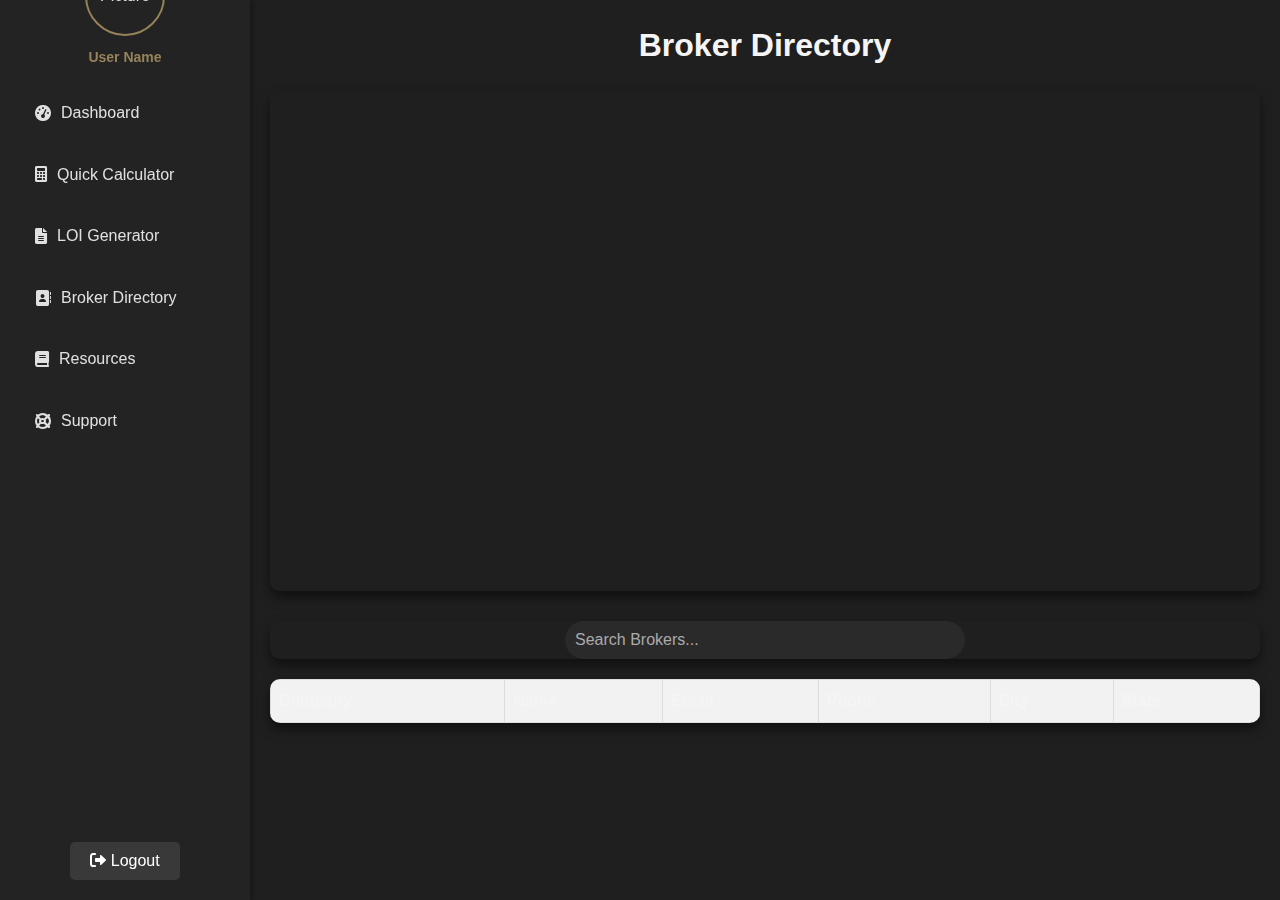
==== broker-directory.html @ 7ef971d9 "deal card functions" ====
<!DOCTYPE html>
<html lang="en">
<head>
    <meta charset="UTF-8">
    <meta name="viewport" content="width=device-width, initial-scale=1.0">
    <title>Broker Directory</title>

    <!-- Shared and Page-Specific CSS -->
    <link rel="stylesheet" href="styles/broker-directory.css">
    <link rel="stylesheet" href="styles/common.css">
    <link rel="stylesheet" href="styles/main-app.css">

    <!-- Font Awesome for Icons -->
    <link href="https://cdnjs.cloudflare.com/ajax/libs/font-awesome/6.0.0-beta3/css/all.min.css" rel="stylesheet">
   
    <!-- Shared JavaScript -->
    <script src="scripts/app.js" type="module"></script>
    <script src="scripts/main-app.js" type="module"></script>
    <script src="scripts/broker-directory.js" type="module"></script>
    <script src="https://cdnjs.cloudflare.com/ajax/libs/PapaParse/5.3.0/papaparse.min.js"></script>
    <script async defer src="https://maps.googleapis.com/maps/api/js?key=AIzaSyALOLixHMInPOXN0x1PIzoUQkIn81Iq96g&callback=initMap"></script>
    <script src="https://maps.googleapis.com/maps/api/js?key=AIzaSyA3DFd_AE2r-SEMV8yc5K5dXViJ3HjYo68&callback=initMap&libraries=marker" async defer></script>





</head>
<body>

	<!-- Delete Confirmation Modal -->
	<div id="confirmationModal" class="confirmation-modal">
	    <div class="confirmation-modal-content">
	        <h3>Are you sure you want to delete this deal?</h3>
	        <p>This action cannot be undone.</p>
	        <div class="confirmation-modal-actions">
	            <button class="btn-confirm" onclick="confirmDeleteDeal()">Yes, Delete</button>
	            <button class="btn-cancel" onclick="closeConfirmationModal()">No, Cancel</button>
	        </div>
	    </div>
	</div>

    <!-- Sidebar Navigation -->
	<aside class="sidebar">
	    <div class="sidebar-header">
	        <img src="https://res.cloudinary.com/depyd1rbu/image/upload/v1726586677/biz_buy_box_1_f10iu3.png" alt="Logo" class="logo">
	        <div class="profile-container">
	            <img src="https://via.placeholder.com/100" alt="Profile Picture" class="profile-img" onclick="openProfileModal()">
	            <p class="profile-username" id="profileUsername">User Name</p> <!-- Placeholder text to be updated dynamically -->
	        </div>
	    </div>
	    <nav class="sidebar-nav">
	        <a href="main-app.html" class="nav-link"><i class="fas fa-tachometer-alt"></i> Dashboard</a>
	        <a href="quick-calculator.html" class="nav-link"><i class="fas fa-calculator"></i> Quick Calculator</a>
	        <a href="loi-generator.html" class="nav-link"><i class="fas fa-file-alt"></i> LOI Generator</a>
	        <a href="broker-directory.html" class="nav-link"><i class="fas fa-address-book"></i> Broker Directory</a>
	        <a href="resources.html" class="nav-link"><i class="fas fa-book"></i> Resources</a>
	        <a href="support.html" class="nav-link"><i class="fas fa-life-ring"></i> Support</a>
	    </nav>
	    <button onclick="handleLogout()" class="btn-logout"><i class="fas fa-sign-out-alt"></i> Logout</button>
	</aside>




    <!-- Profile Modal -->
    <div id="profileModal" class="profileModal">
	    <div class="profileModal-content">
	        <span class="close" onclick="closeProfileModal()">&times;</span>
	        <h2>Edit Profile</h2>
	        <form id="profileForm" onsubmit="updateProfile(); return false;">
	            <label for="username">Username</label>
	            <input type="text" id="username" placeholder="Your Name">
	            
	            <label for="email">Email</label>
	            <input type="email" id="email" placeholder="Your Email">

	            <label for="password">Password</label>
	            <input type="password" id="password" placeholder="New Password">

	            <label for="profilePic">Profile Picture</label>
	            <input type="file" id="profilePic" accept="image/*" onchange="previewProfilePicture(event)">
	            
	            <div class="profile-modal-actions">
	                <button type="button" class="btn-delete" onclick="confirmDeleteAccount()">Delete Account</button>
	                <button type="submit" class="btn-save">Save Changes</button>
	            </div>
	        </form>
	    </div>
	</div>


	<!-- Toast Notification HTML -->
	<div id="toastNotification" class="toast hidden"></div>

	<style>
	/* Toast Notification Styles */
	.toast {
	    position: fixed;
	    bottom: 20px;
	    right: 20px;
	    background-color: #333;
	    color: #fff;
	    padding: 12px 24px;
	    border-radius: 8px;
	    font-size: 14px;
	    opacity: 0.9;
	    z-index: 1000;
	    display: flex;
	    align-items: center;
	    box-shadow: 0px 4px 12px rgba(0, 0, 0, 0.1);
	}

	.toast.hidden {
	    display: none;
	}
	</style>

	<script>
	// Function to show toast notifications
window.showToast = function(message, isSuccess = true, isPersistent = false) {
    const toast = document.getElementById('toastNotification');
    toast.textContent = message;
    toast.style.backgroundColor = isSuccess ? '#28a745' : '#dc3545'; // Green for success, red for error
    toast.classList.remove('hidden');

    if (!isPersistent) {
        // Hide the toast after 3 seconds if it's not meant to be persistent
        setTimeout(() => {
            toast.classList.add('hidden');
        }, 3000);
    }
};

// Function to hide the toast manually (for persistent messages)
window.hideToast = function() {
    const toast = document.getElementById('toastNotification');
    toast.classList.add('hidden');
};
	</script>

	

	<!-- Add styling for the confirmation modal in your CSS -->
	<style>
	.confirmation-modal {
	    display: none;
	    position: fixed;
	    z-index: 1000;
	    left: 0;
	    top: 0;
	    width: 100%;
	    height: 100%;
	    background-color: rgba(0, 0, 0, 0.5);
	    justify-content: center;
	    align-items: center;
	}

	.confirmation-modal-content {
	    background-color: #333;
	    padding: 20px;
	    border-radius: 8px;
	    text-align: center;
	    color: #fff;
	}

	.confirmation-modal-actions {
	    margin-top: 20px;
	}

	.confirmation-modal-actions button {
	    padding: 10px 20px;
	    margin: 5px;
	    border: none;
	    cursor: pointer;
	    border-radius: 5px;
	}

	.btn-confirm {
	    background-color: #e74c3c;
	    color: white;
	}

	.btn-cancel {
	    background-color: #7f8c8d;
	    color: white;
	}
	</style>

 <main class="main-content">
        <!-- Section Header -->
        <div class="section-header">
            <h1>Broker Directory</h1>
        </div>

        <!-- Map Container -->
        <div class="map-container sleek-shadow">
            <div id="map" class="modern-map"></div>
        </div>

        <!-- Broker Table Section with Search -->
        <div class="broker-search-pagination sleek-shadow">
            <input type="text" id="searchBrokerInput" class="search-input" placeholder="Search Brokers..." oninput="searchBrokers()">
        </div>

        <div class="broker-table-container sleek-shadow">
            <table id="brokerTable" class="sleek-table">
                <thead>
                    <tr>
                        <th>Company</th>
                        <th>Name</th>
                        <th>Email</th>
                        <th>Phone</th>
                        <th>City</th>
                        <th>State</th>
                    </tr>
                </thead>
                <tbody id="brokerTableBody">
                    <!-- Broker rows will be dynamically added here -->
                </tbody>
            </table>
        </div>

        <!-- Pagination Controls -->
        <div id="pagination" class="pagination-controls">
            <!-- Pagination buttons will be rendered dynamically -->
        </div>
    </main>





</body>
</html>
---- styles/broker-directory.css ----
/* Broker Upload Section - Small, Top Right Corner */
.broker-upload-section {
    position: fixed;
    top: 20px;
    right: 20px;
    padding: 15px 20px; /* Smaller padding */
    max-width: 180px; /* Smaller width */
    text-align: center;
    z-index: 2000;
}

/* Heading - Shrink size */
.broker-upload-section h2 {
    font-size: 16px; /* Smaller font */
    margin-bottom: 10px;
    color: #f0f0f0;
    font-weight: 600;
}

/* Compact Upload Container */
.upload-container {
    margin-bottom: 10px;
}

.upload-label {
    background-color: #3a3a3a;
    color: #ddd;
    padding: 8px 12px; /* Smaller padding */
    border-radius: 6px;
    cursor: pointer;
    display: inline-flex;
    align-items: center;
    justify-content: center;
    font-size: 14px; /* Smaller text */
    transition: background-color 0.3s ease;
    box-shadow: 0 4px 8px rgba(58, 58, 58, 0.2);
}

.upload-label i {
    margin-right: 5px; /* Smaller space between icon and text */
    font-size: 14px;
}

.upload-label:hover {
    background-color: #505050;
}

.hidden-input {
    display: none;
}

/* Compact Upload Button */
.upload-btn {
    padding: 8px 12px; /* Smaller padding */
    background-color: #28a745;
    color: white;
    border: none;
    border-radius: 6px;
    cursor: pointer;
    font-size: 14px;
    transition: background-color 0.3s ease, transform 0.2s ease;
    width: 100%; /* Full width for button */
    box-shadow: 0 4px 8px rgba(40, 167, 69, 0.2);
}

.upload-btn:hover {
    background-color: #218838;
    transform: translateY(-2px);
}








/* Map Container */
.map-container {
    height: 500px;
    border-radius: 10px;
    overflow: hidden;
    margin-bottom: 30px;
}


/* Section Header */
.section-header h1 {
    font-size: 2em;
    color: #f5f5f5;
    text-align: center;
    margin-bottom: 20px;
}

.modern-map {
    height: 100%;
    width: 100%;
}

/* Sleek Shadow for Elements */
.sleek-shadow {
    box-shadow: 0 6px 12px rgba(0, 0, 0, 0.5);
    border-radius: 10px;
}

/* Table Styling */
.broker-table-container {
    margin-top: 20px;
    width: 100%;
}

#brokerTable {
    width: 100%;
    border-collapse: collapse;
}

#brokerTable th, #brokerTable td {
    border: 1px solid #ddd;
    padding: 8px;
}

#brokerTable th {
    background-color: #f2f2f2;
    text-align: left;
}

/* Pagination Controls */
.pagination-controls {
    display: flex;
    justify-content: space-between;
    margin-top: 20px;
}

#prevPageBtn, #nextPageBtn {
    padding: 10px;
    background-color: #007bff;
    color: white;
    border: none;
    border-radius: 5px;
    cursor: pointer;
}

.pagination-btn {
    padding: 10px 20px;
    background-color: #007bff;
    color: white;
    border: none;
    border-radius: 5px;
    cursor: pointer;
    transition: background-color 0.3s;
}

.pagination-btn:hover {
    background-color: #0056b3;
}

/* InfoWindow Custom Styling */
.gm-style-iw {
    background-color: #2a2a2a !important;
    color: #fff !important;
    border-radius: 10px;
    box-shadow: 0 6px 12px rgba(0, 0, 0, 0.5);
    padding: 15px;
}

.gm-style-iw h3 {
    margin: 0;
    font-size: 18px;
    color: #f5f5f5;
}

.gm-style-iw p {
    font-size: 14px;
    color: #d3d3d3;
    margin-top: 10px;
}

#pageInfo {
    align-self: center;
}

/* Broker Search and Pagination */
.broker-search-pagination {
    display: flex;
    justify-content: center;
    margin-bottom: 20px;
    position: relative;
}

.search-input {
    width: 100%;
    max-width: 400px;
    padding: 10px;
    border: none;
    border-radius: 20px;
    background-color: #2a2a2a;
    color: #fff;
    font-size: 16px;
}

.search-input::placeholder {
    color: #aaa;
}

/* Broker Table */
.sleek-table {
    width: 100%;
    border-collapse: collapse;
    background-color: #2a2a2a;
    border-radius: 10px;
    overflow: hidden;
}

.sleek-table th, .sleek-table td {
    padding: 15px;
    text-align: left;
    color: #f5f5f5;
    border-bottom: 1px solid #444;
}

.sleek-table th {
    background-color: #3a3a3a;
    font-weight: bold;
}

.sleek-table tr:nth-child(even) {
    background-color: #333;
}
---- styles/common.css ----
:root {
    --primary-color: #97835a;
    --secondary-color: #b89c6d;
    --background-color: #1c1c1c;
    --light-text-color: #f0f0f0;
    --muted-text-color: #888;
    --accent-color: linear-gradient(45deg, #b89c6d, #97835a);
    --shadow-color: rgba(0, 0, 0, 0.8);
    --control-background: #333;
    --control-border: #555;
    --control-hover: #444;
    --control-text: #f0f0f0;
    --header-navbar-background: #2e2e2e;
    --highlight-color: #f0c040;
    --hot-color: #ff4500;
    --placeholder-color: #888;
    --card-background-color: #2e2e2e;
    --card-border-color: #1a1a1a;
    --card-text-color: #d0d0d0;
    --active-indicator-color: #97835a;
    --tag-new-deal: #3b82f6;
    --tag-cim-review: #6366f1;
    --tag-seller-meeting: #8b5cf6;
    --tag-loi-submitted: #22c55e;
    --tag-loi-accepted: #22c55e;
    --tag-kyle-review: #ec4899;
    --tag-sba-loan: #f97316;
    --tag-due-diligence: #10b981;
    --tag-deal-closed-won: #16a34a;
    --tag-no-longer-interested: #f43f5e;
    --tag-nurture: #eab308;
}

/* CSS Reset */
* {
    margin: 0;
    padding: 0;
    box-sizing: border-box;
}

/* Normalize */
html, body {
    width: 100%;
    height: 100%;
    overflow-x: hidden; /* Prevents horizontal scrolling */
}



  /* Ensure text and background contrast */
  .deal-status {
    padding: 5px 10px;
    border-radius: 6px;
    font-weight: bold;
    text-transform: uppercase;
    display: inline-block;
    color: #fff; /* Default text color for deal status */
}

/* General Body Styling */
body {
    font-family: 'Roboto', sans-serif;
    font-size: 16px;
    line-height: 1.6;
    background-color: var(--background-color);
    color: var(--light-text-color);
    margin: 0;
    padding: 0;
    overflow-x: hidden;
    padding-top: 60px; /* Prevent overlap with header */
}

/* Header Styling */
.header-container {
    width: 100%;
    position: fixed;
    left: 0;
    top: 0;
    z-index: 10;
    display: flex;
    justify-content: flex-start;
    align-items: center;
    padding: 20px 30px;
    background: linear-gradient(90deg, #000000, #1a1a1a);
    height: 60px;
    box-shadow: 0 4px 15px var(--shadow-color);
}

/* Particle Container */
#particle-container {
    position: absolute;
    top: 0;
    left: 0;
    width: 100%;
    height: 100%;
    overflow: hidden;
    z-index: 0;
    pointer-events: none;
}

/* Particle Styling */
.particle {
    position: absolute;
    width: 4px; /* Smaller particles */
    height: 4px;
    background-color: rgba(255, 255, 255, 0.2); /* Softer, more subtle color */
    border-radius: 50%;
    animation: floatParticles linear infinite;
    opacity: 0;
}

/* Particle Animation */
@keyframes floatParticles {
    0% {
        transform: translateY(0);
        opacity: 0;
    }
    20% {
        opacity: 0.6; /* Softer fade-in */
    }
    100% {
        transform: translateY(-100vh); /* Move particles upwards */
        opacity: 0;
    }
}

/* Landing Section Styling */
.landing-section {
    position: relative;
    width: 100%;
    min-height: 50vh;
    display: flex;
    justify-content: center; /* Center-aligns content horizontally */
    align-items: center; /* Center-aligns content vertically */
    text-align: left; /* Align text to the left */
    padding: 30px 5%;
    overflow: hidden;
    background: linear-gradient(135deg, #2a2a2a, #1c1c1c); /* Soft gradient background for sleek look */
    color: var(--light-text-color);
    flex-wrap: wrap; /* Allows wrapping of flex items to prevent overflow */
}

/* Content Styling */
.landing-content {
    z-index: 1;
    color: var(--light-text-color);
    max-width: 600px;
    padding: 20px;
}

.landing-content h1 {
    font-size: 34px;
    font-weight: 700;
    margin-bottom: 20px;
    color: White;
}

.landing-content p {
    font-size: 16px;
    color: var(--muted-text-color);
    margin-bottom: 20px;
    line-height: 1.6;
}

.landing-content .btn {
    font-size: 16px;
    padding: 10px 24px;
    background-image: var(--accent-color);
    color: var(--background-color);
    border-radius: 25px;
    cursor: pointer;
    transition: background-color 0.3s, transform 0.3s;
}

.landing-image {
    z-index: 1;
    margin-right: 50px; /* Margin between the image and content */
    display: flex;
    justify-content: center;
    align-items: center;
}

.landing-image img {
    max-width: 100%;
    border-radius: 15px;
    transition: transform 0.5s;
}

.landing-image img:hover {
    transform: scale(1.05);
}


/* Features Section Styling */
.features-section {
    padding: 50px 5%;
    background-color: var(--background-color);
    text-align: center;
}

.feature-list {
    display: grid;
    grid-template-columns: repeat(auto-fit, minmax(280px, 1fr));
    gap: 40px;
    justify-items: center;
    margin-top: 20px;
}

.feature-item {
    background-color: var(--card-background-color);
    border-radius: 16px;
    padding: 30px;
    max-width: 350px;
    width: 100%;
    box-shadow: 0 10px 20px rgba(0, 0, 0, 0.15);
    transition: transform 0.3s, box-shadow 0.3s;
    cursor: pointer;
    display: flex;
    flex-direction: column;
    align-items: center;
    position: relative;
    overflow: hidden;
}

.feature-item:hover {
    transform: translateY(-10px);
    box-shadow: 0 20px 40px rgba(0, 0, 0, 0.2);
}

.feature-icon {
    width: 120px;
    height: 120px;
    margin-bottom: 15px;
    border-radius: 50%;
    background-color: var(--background-color);
    display: flex;
    justify-content: center;
    align-items: center;
    overflow: hidden;
    box-shadow: 0 4px 8px rgba(0, 0, 0, 0.1);
}

.feature-icon img {
    width: 100%;
    height: 100%;
    object-fit: cover;
}

.feature-details {
    text-align: center;
    margin-top: 10px;
}

.feature-details h3 {
    font-size: 18px;
    font-weight: 600;
    color: var(--light-text-color);
    margin-bottom: 10px;
}

.feature-details p {
    font-size: 14px;
    color: var(--card-text-color);
    margin-bottom: 10px;
    line-height: 1.5;
}

.feature-link {
    font-size: 14px;
    color: var(--highlight-color);
    text-decoration: none;
    border-bottom: 1px solid var(--highlight-color);
    transition: color 0.3s, border-bottom-color 0.3s;
}

.feature-link:hover {
    color: var(--light-text-color);
    border-bottom-color: var(--light-text-color);
}

/* Responsive Design Adjustments */
@media (max-width: 768px) {
    .feature-list {
        grid-template-columns: 1fr;
        gap: 20px;
    }

    .landing-section {
        flex-direction: column;
        padding: 20px;
    }

    .landing-content, .landing-image {
        max-width: 100%;
    }
}

@media (max-width: 480px) {
    .landing-content h1 {
        font-size: 28px;
    }

    .landing-section {
        min-height: 40vh;
    }

    .feature-item {
        max-width: 100%;
    }
}


/* Footer Styling */
.footer {
    display: flex;
    justify-content: center;
    align-items: center;
    padding: 15px;
    background-color: var(--header-navbar-background);
    position: fixed;
    bottom: 0;
    width: 100%;
    text-align: center;
}

.footer-content {
    max-width: 80%;
    margin: 0 auto;
    display: flex;
    gap: 20px;
}

.footer-content a {
    color: var(--light-text-color);
    text-decoration: none;
    font-size: 14px;
    transition: color 0.3s;
}

.footer-content a:hover {
    color: var(--highlight-color);
}


h1, h2, h3, h4, h5, h6 {
    color: var(--light-text-color);
}

a {
    color: var(--light-text-color);
    text-decoration: none;
    transition: color 0.3s;
}

a:hover {
    color: var(--highlight-color);
}

button {
    font-family: 'Roboto', sans-serif;
    color: var(--background-color);
    padding: 12px 20px;
    border-radius: 25px;
    border: none;
    cursor: pointer;
    font-size: 16px;
    transition: background-color 0.3s, transform 0.3s;
}

button:hover {
    transform: translateY(-3px);
    box-shadow: 0 8px 15px rgba(0, 0, 0, 0.3);
}



.logo img {
    margin-top: 10px;
    margin-left: 0px;
    width: 40%;
    border-radius: 2px;
}


/* Login Modal Styling */
.login-modal {
    display: none; /* Hidden by default */
    position: fixed;
    z-index: 100; /* Above all other content */
    left: 0;
    top: 0;
    width: 100%;
    height: 100%;
    background-color: rgba(0, 0, 0, 0.7); /* Dark overlay */
    justify-content: center;
    align-items: center;
}

.login-modal-content {
    background-color: var(--background-color);
    border-radius: 10px;
    padding: 40px;
    width: 90%;
    max-width: 400px;
    text-align: center;
    position: relative;
}

/* Additional Modal Styles */
#loginFormContainer, #signUpFormContainer {
    display: flex;
    flex-direction: column;
    align-items: center;
}

.login-modal-content input {
    width: 90%;
    padding: 10px;
    margin: 10px 0;
    border: 1px solid var(--control-border);
    border-radius: 5px;
    background-color: var(--control-background);
    color: var(--control-text);
}

.login-modal-content .btn {
    width: 100%;
    padding: 12px;
    margin: 10px 0;
    background-color: var(--primary-color);
    color: #fff;
    border: none;
    border-radius: 5px;
    cursor: pointer;
    font-size: 16px;
}

.login-modal-content .btn:hover {
    background-color: var(--secondary-color);
}


.close {
    position: absolute;
    top: 10px;
    right: 20px;
    color: var(--light-text-color);
    font-size: 28px;
    font-weight: bold;
    cursor: pointer;
    transition: color 0.3s;
}

.close:hover {
    color: var(--highlight-color);
}

.google-login {
    width: 100%;
    padding: 12px;
    margin: 10px 0;
    background-color: #4285F4;
    color: #fff;
    border: none;
    border-radius: 4px;
    cursor: pointer;
    font-size: 16px;
}

.google-login:hover {
    background-color: #357ae8;
}

.divider {
    margin: 20px 0;
    font-size: 14px;
    color: var(--muted-text-color);
}

#loginForm input {
    width: calc(100% - 20px);
    padding: 10px;
    margin: 10px 0;
    border: 1px solid var(--control-border);
    border-radius: 5px;
    background-color: var(--control-background);
    color: var(--control-text);
}

.signup-link {
    margin-top: 20px;
}


/* New styles for the buttons at the bottom */
.auth-buttons {
    margin-top: auto; /* Pushes buttons to the bottom of the navbar */
    width: 100%; /* Make buttons full width */
    padding: 10px 0; /* Add some padding around buttons */
}

/* Styles for the Google Sign-In and Logout buttons */
.auth-buttons button {
    width: calc(100% - 20px); /* Adjust width with padding */
    padding: 10px;
    margin: 5px 10px; /* Adjust margin for button alignment */
    background-color: #4285F4;
    color: white;
    border: none;
    border-radius: 4px;
    cursor: pointer;
    font-size: 16px;
}

.auth-buttons button:hover {
    background-color: #357ae8;
}



.icon {
    width: 80px;
    height: 80px;
    background-size: contain;
    background-repeat: no-repeat;
    display: inline-block;
    margin-right: 10px;
}




.btn {
    background-image: var(--accent-color);
    color: var(--background-color);
    padding: 12px 20px;
    border-radius: 25px;
    border: none;
    cursor: pointer;
    font-size: 16px;
    transition: background-color 0.3s, transform 0.3s;
    display: inline-block;
    margin-left: 20px;
}

.btn:hover {
    transform: translateY(-3px);
}

.btn:active {
    transform: translateY(0);
}
---- styles/main-app.css ----
/* Main App Styles */

body {
    font-family: 'Roboto', sans-serif;
    background-color: #181818;
    color: #e0e0e0;
    margin: 0;
    padding: 0;
    display: flex;
    height: 100vh;
}

/* Sidebar */
.sidebar {
    width: 250px;
    background-color: #232323;
    height: 100%;
    padding: 20px;
    display: flex;
    flex-direction: column;
    align-items: center;
    box-shadow: 2px 0 5px rgba(0, 0, 0, 0.3);
    position: fixed;
    top: 0;
    left: 0;
    z-index: 1000;
    transition: all 0.3s ease;
}

.sidebar-header {
    display: flex;
    flex-direction: column;
    align-items: center;
    margin-bottom: 20px;
    margin-top: -50px; /* Add margin to push the content higher */
}

.logo {
    width: 70%;
    margin-bottom: 10px;
}

.profile-container {
    display: flex;
    flex-direction: column;
    align-items: center; /* Centers the items horizontally */
    text-align: center;  /* Ensures text is centered */
    margin-top: -50px;    /* Move the container higher by 50px */
}

.profile-img {
    width: 80px;
    height: 80px;
    border-radius: 50%;
    cursor: pointer;
    border: 2px solid #97835a;
    transition: transform 0.3s ease;
    object-fit: cover; /* Ensures the image fits without distortion */
    margin-bottom: 10px; /* Space between the image and username */
}



.profile-img:hover {
    transform: scale(1.1);
}

/* Username styles */
.profile-username {
    color: #97835a; /* Updated text color for better readability */
    font-weight: bold; /* Make the text bold */
    white-space: nowrap;  /* Prevents the username from breaking into multiple lines */
    overflow: hidden;     /* Ensures the overflow is hidden if it's too long */
    text-overflow: ellipsis; /* Adds "..." if the text is too long */
    max-width: 150px;     /* Set a reasonable max-width for the username */
    font-size: 14px;      /* Adjust the font size to fit under the profile image */
}
}

/* Centered Divider Line Styles */
.divider {
    width: 270%; /* Increase width to make the line longer */
    height: 1px; /* Line thickness */
    background-color: #444; /* Subtle color for the line */
    border: none; /* Remove default border styling */
    margin: 16px auto; /* Center the line horizontally and add vertical spacing */
    opacity: 0.7; /* Slightly transparent for a sleek effect */
    display: block; /* Ensures the line is treated as a block element */
    margin-left: -70px;
    margin-bottom: -18px;
    margin-top: 5px;
}




/* Profile Modal Styles */
.profileModal {
    display: none;
    position: fixed;
    z-index: 1001;
    left: 0;
    top: 0;
    width: 100%;
    height: 100%;
    background-color: rgba(0, 0, 0, 0.8);
    justify-content: center;
    align-items: center;
}

.profileModal-content {
    background-color: #2e2e2e;
    border-radius: 8px;
    padding: 30px;
    width: 90%;
    max-width: 400px;
    text-align: center;
    position: relative;
}

.profileModal-content h2 {
    margin-bottom: 20px;
    color: #97835a;
}

.profileModal-content label {
    display: block;
    margin: 10px 0 5px;
    color: #e0e0e0;
}

.profileModal-content input[type="text"],
.profileModal-content input[type="email"],
.profileModal-content input[type="password"],
.profileModal-content input[type="file"] {
    width: calc(100% - 20px);
    padding: 10px;
    margin: 10px 0;
    border: 1px solid #444;
    border-radius: 5px;
    background-color: #333;
    color: #e0e0e0;
}

.profile-modal-actions {
    display: flex;
    justify-content: space-between;
    margin-top: 20px;
}

.btn-delete {
    background-color: #ff4d4d;
    color: #fff;
    padding: 10px 20px;
    border: none;
    border-radius: 5px;
    cursor: pointer;
    transition: background-color 0.3s ease;
}

.btn-delete:hover {
    background-color: #e63946;
}




.sidebar-nav {
    width: 100%;
    margin-bottom: auto;
}

.nav-link {
    display: block;
    padding: 12px 15px;
    color: #e0e0e0;
    text-decoration: none;
    margin-bottom: 12px;
    border-radius: 8px;
    transition: background-color 0.3s ease, color 0.3s ease;
    font-size: 16px;
    font-weight: 500;
    display: flex;
    align-items: center;
}

.nav-link i {
    margin-right: 10px;
}

.nav-link:hover,
.nav-link.active {
    background-color: #3a3a3a;
    color: #97835a; /* Updated to a soft beige-gold color */
}



.btn-logout {
    background-color: rgba(255, 255, 255, 0.1); /* Transparent, glass-like background */
    border: 1px solid rgba(255, 255, 255, 0.2); /* Subtle glass border */
    border: none;
    color: #fff;
    padding: 10px 20px;
    margin-top: 30px;
    font-size: 16px;
    border-radius: 5px;
    cursor: pointer;
    transition: background-color 0.3s ease;
}

.btn-logout:hover {
    background-color: #e63946;
}

/* Main Content */
.main-content {
    margin-left: 250px;
    padding: 20px;
    width: calc(100% - 250px);
    overflow-y: auto;
    background-color: #1f1f1f;
}

.content-section {
    display: none;
}

.content-section.active {
    display: block;
    animation: fadeIn 0.5s ease;
}

@keyframes fadeIn {
    from { opacity: 0; }
    to { opacity: 1; }
}

.dashboard-header {
    display: flex;
    justify-content: space-between;
    align-items: center;
    margin-bottom: 20px;
    border-bottom: 1px solid #3a3a3a;
    padding-bottom: 10px;
}

.btn-refresh {
    background-color: #444;
    border: none;
    color: white; /* Updated color */
    padding: 8px 15px;
    font-size: 14px;
    border-radius: 5px;
    cursor: pointer;
    transition: background-color 0.3s ease;
}

.btn-refresh:hover {
    background-color: #555;
}


/* Deal Card Status Label */
.status-label {
    font-size: 12px;
    padding: 4px 8px;
    border-radius: 8px;
    color: white;
    text-transform: uppercase;
    font-weight: bold;
    margin-left: 8px;
    display: inline-block;
}



/* Glassmorphic Status Labels */
.status-metric {
    font-size: 11px;
    padding: 5px 10px;
    border-radius: 8px;
    color: #ffffff;
    text-transform: uppercase;
    font-weight: 500;
    background: rgba(255, 255, 255, 0.05);
    backdrop-filter: blur(8px);
    border: 1px solid rgba(255, 255, 255, 0.15);
    box-shadow: 0 2px 6px rgba(0, 0, 0, 0.15);
    transition: background 0.3s ease, box-shadow 0.3s ease;
}

.dashboard-metrics {
    display: grid;
    grid-template-columns: repeat(auto-fit, minmax(120px, 1fr));
    gap: 15px;
    background: rgba(255, 255, 255, 0.1); /* Subtle background */
    padding: 20px;
    border-radius: 15px; /* Rounded corners for the entire section */
    backdrop-filter: blur(12px); /* Glass effect for the whole section */
    box-shadow: 0 4px 16px rgba(0, 0, 0, 0.1); /* Soft shadow for subtle elevation */
    border: 1px solid rgba(255, 255, 255, 0.15); /* Border for glass effect */
}

/* Individual Metric Section */
.metric-block {
    text-align: center;
    color: #fff;
    padding: 15px 10px;
    border-radius: 10px;
    transition: transform 0.3s ease, box-shadow 0.3s ease;
}

.metric-block:hover {
    transform: scale(1.05);
    box-shadow: 0 4px 16px rgba(0, 0, 0, 0.2);
}

/* Metric Titles */
.metric-block h3 {
    font-size: 16px;
    margin-bottom: 5px;
    font-weight: 500;
    color: #e0e0e0;
    text-transform: uppercase;
}

/* Metric Values */
.metric-block p {
    font-size: 28px;
    margin: 0;
    font-weight: bold;
    color: #fff;
}

.card {
    background-color: rgba(255, 255, 255, 0.1);
    border: 1px solid rgba(255, 255, 255, 0.2);
    border-radius: 10px;
    padding: 20px;
    color: #fff;
    text-align: center;
    box-shadow: 0 2px 8px rgba(0, 0, 0, 0.2);
    transition: transform 0.3s ease, box-shadow 0.3s ease;
}

.card h3 {
    font-size: 18px;
    margin-bottom: 10px;
}

.card p {
    font-size: 36px;
    margin: 0;
    font-weight: bold;
}

.card:hover {
    transform: scale(1.05);
    box-shadow: 0 4px 16px rgba(0, 0, 0, 0.4);
}

/* Status Metrics */
.status-details {
    display: flex;
    justify-content: center;
    flex-wrap: wrap;
    gap: 5px;
    margin-top: 5px;
}

.status-count {
    display: inline-block;
    background-color: rgba(0, 0, 0, 0.3);
    border-radius: 12px;
    padding: 5px 10px;
    margin: 3px;
    font-size: 14px;
    color: #fff;
}



/* Deal Management */
.deal-management {
    margin-top: 30px;
    background-color: #2c2c2c;
    padding: 20px;
    border-radius: 8px;
    box-shadow: 0 4px 12px rgba(0, 0, 0, 0.2);
}

.deal-management-header {
    display: flex;
    justify-content: space-between;
    align-items: center;
    margin-bottom: 20px;
}

.deal-management-header h3 {
    color: #97835a; /* Updated color */
    font-size: 20px;
}

.deal-actions {
    display: flex;
    gap: 10px;
}

#searchDeals {
    padding: 8px;
    border: 1px solid #444;
    border-radius: 4px;
    background-color: #333;
    color: #e0e0e0;
    outline: none;
}

#searchDeals::placeholder {
    color: #888;
}

.btn-create {
    background-color: #97835a; /* Updated color */
    color: #fff;
    padding: 8px 16px;
    border: none;
    border-radius: 4px;
    cursor: pointer;
    transition: background-color 0.3s ease;
}

/* Base Style for New Deal Button */
button.btn-create {
    padding: 12px 24px;
    background-color: rgba(0, 255, 0, 0.1) !important; /* Light green glass-like background */
    border: 1px solid rgba(0, 255, 0, 0.2) !important; /* Green border */
    border-radius: 8px; /* Rounded corners */
    color: #f5f5f5;
    font-size: 16px;
    font-weight: 500;
    cursor: pointer;
    transition: background-color 0.3s ease, box-shadow 0.3s ease, transform 0.2s;
    box-shadow: 0 2px 6px rgba(0, 0, 0, 0.2); /* Subtle shadow for depth */
}

/* Hover Effect for New Deal Button */
button.btn-create:hover {
    background-color: rgba(0, 255, 0, 0.2) !important; /* Darker green glass effect on hover */
    transform: translateY(-2px); /* Slight lift on hover */
    box-shadow: 0 4px 8px rgba(0, 0, 0, 0.3) !important; /* Increase shadow depth on hover */
}



.deal-filters {
    display: flex;
    gap: 10px;
    margin-bottom: 20px;
}

.filter-btn {
    background-color: #333;
    border: none;
    color: #e0e0e0;
    padding: 8px 16px;
    border-radius: 4px;
    cursor: pointer;
    transition: background-color 0.3s ease, color 0.3s ease;
}

.filter-btn.active,
.filter-btn:hover {
    background-color: #97835a; /* Updated color */
    color: #fff;
}

/* Grid Layout for Cards */
.deal-grid {
    display: grid;
    grid-template-columns: repeat(auto-fill, minmax(280px, 1fr));
    gap: 24px;
    padding: 20px;
    border-radius: 12px;
}

/* Favorite Button */
.favorite-btn {
    background: none;
    border: none;
    color: #f5f5f5;
    font-size: 22px;
    cursor: pointer;
    padding: 0;  /* Remove padding */
    display: inline-flex;
    align-items: center;
    justify-content: center;
    transition: color 0.3s ease-in-out, transform 0.2s ease; 
    bottom: 40px; /* Moved down by 5px */
    right: 40px; /* Move to the right by 5px */
    position: absolute; /* For manual positioning */
    border-radius: 50%; /* Create a perfect circle */
    background-color: transparent; /* Transparent background initially */
    width: 0px;  /* Fixed width for the circle */
    height: 0px; /* Fixed height for the circle */
}

/* Only the star reacts on hover, not the container */
.favorite-btn:hover {
    color: #ffcc00; /* Bright yellow star on hover */
    transform: scale(1.2); /* Slight scale up on hover */
    background-color: rgba(255, 255, 255, 0.2);
}


/* Favorite (Star) Column */
/* Star (Favorite) Icon Styling */
.favorite-icon {
    font-size: 18px;
    cursor: pointer;
    color: #f5f5f5; /* Default color */
    transition: color 0.3s ease-in-out, transform 0.2s ease; /* Added transform transition */

}

/* Star Icon when marked as favorite (yellow) */
.favorite-icon.favorite {
    color: #ffcc00; /* Yellow for favorite */
}

/* Hover effect for star icon */
.favorite-icon:hover {
    color: #ffcc00; /* Change to yellow on hover */
    transform: scale(1.2); /* Slight scale up on hover */
}





/* Deal Card Styling with Subtle Minimalist Look */
.deal-card {
    background: rgba(255, 255, 255, 0.1); /* Glass-like transparency */
    backdrop-filter: blur(12px); /* Blur for the frosted glass effect */
    -webkit-backdrop-filter: blur(12px); /* Safari support */
    border-radius: 15px; /* Softer, more rounded corners */
    padding: 20px;
    position: relative;
    overflow: hidden;
    color: #e0e0e0; /* Soft light text for readability */
    box-shadow: 0 8px 20px rgba(0, 0, 0, 0.15); /* Soft shadow for depth */
    transition: transform 0.3s ease, box-shadow 0.3s ease, background 0.3s ease;
    cursor: grab;
    user-select: none;
    margin-bottom: 20px;
    border: 1px solid rgba(255, 255, 255, 0.2); /* Subtle border for structure */
}

/* Soft animations for card entrance */
@keyframes cardFadeIn {
    from {
        opacity: 0;
        transform: translateY(20px);
    }
    to {
        opacity: 1;
        transform: translateY(0);
    }
}

.deal-card {
    animation: cardFadeIn 0.5s ease;
}

/* Header for the Deal Card */
.deal-card-header {
    display: flex;
    justify-content: space-between;
    align-items: center;
    margin-bottom: 10px;
}


/* Title and Action Button Styling */
.deal-card h4 {
    font-size: 18px; /* Modern font size */
    margin: 0;
    color: #ffffff; /* Strong contrast for title */
}


/* Deal Card Hover Effect */
.deal-card:hover {
    transform: scale(1.05); /* Slight zoom for emphasis */
    box-shadow: 0 12px 24px rgba(0, 0, 0, 0.3); /* Stronger shadow on hover */
    background: rgba(255, 255, 255, 0.15); /* Slight lightening of glass effect */
}

/* While dragging, this style is applied */
.sortable-chosen {
    transform: rotate(2deg) scale(1.05);
    box-shadow: 0 12px 24px rgba(0, 0, 0, 0.3);
    cursor: grabbing;
    transition: transform 0.2s ease, box-shadow 0.2s ease;
}

/* When the card is being dragged (a placeholder while dragging) */
.sortable-ghost {
    opacity: 0.4;
    transform: scale(0.98);
    transition: opacity 0.2s ease, transform 0.2s ease;
}

/* Card while being dragged */
.deal-card:active {
    cursor: grabbing;
}




/* Placeholder row during drag */
.sortable-placeholder {
    background-color: #ffcc00; /* Yellow to indicate the placeholder */
    opacity: 0.3;
}

.chosenClass {
    background-color: #ffcc00;
}


.deal-card-title {
    font-size: 18px;
    font-weight: bold;
    color: #ffffff;
    margin: 0;
    text-transform: uppercase;
    letter-spacing: 0.5px;
}

.deal-card-status {
    font-size: 12px;
    padding: 6px 12px;
    border-radius: 8px;
    background-color: #97835a; /* Warm neutral tone */
    color: #fff;
    text-transform: uppercase;
    box-shadow: 0 2px 4px rgba(0, 0, 0, 0.15); /* Subtle shadow for depth */
}

.deal-card-content {
    font-size: 14px;
    line-height: 1.6; /* Comfortable reading experience */
    color: #b0b0b0;
}

.deal-card p {
    font-size: 14px;
    font-weight: 500;
    color: #bdbdbd;
    margin: 8px 0;
}

/* Highlighted Numbers for Emphasis */
.deal-card p span {
    font-weight: bold;
    color: #fff;
    font-size: 16px;
}


/* Quick Action Buttons */
.deal-card-actions {
    display: flex;
    justify-content: flex-end;
    margin-top: 12px;
}

.deal-card-action-btn {
    background-color: transparent;
    border: none;
    color: #f0f0f0;
    font-size: 16px;
    cursor: pointer;
    margin-left: 10px;
    transition: color 0.3s ease;
}

.deal-card-action-btn:hover {
    color: #97835a;
}

/* Quick Action Icons (for actions like edit or delete) */
.deal-card-action-btn i {
    font-size: 18px;
}


/* Deal Table Container */
.deal-table {
    width: 100%;
    padding: 20px 0;
    background-color: transparent; /* Ensures no background behind the table */
}

/* Table */
.deal-table table {
    width: 100%;
    border-collapse: collapse;
    font-size: 16px;
    background-color: #2e2e2e; /* Match dark theme background */
    color: #e0e0e0; /* Light text */
    border-radius: 10px;
    overflow: hidden;
    margin-bottom: 20px;
    box-shadow: 0 4px 12px rgba(0, 0, 0, 0.1); /* Subtle shadow for depth */
}

/* Table Headers */
.deal-table th {
    padding: 15px;
    text-align: left;
    font-weight: bold;
    text-transform: uppercase;
    background-color: #3a3a3a;
    color: #97835a; /* Accent color */
    letter-spacing: 0.05em;
    border-bottom: 1px solid #444; /* Thin divider */
}

/* Table Body Rows */
.deal-table td {
    padding: 15px;
    background-color: #3a3a3a; /* Row background matching theme */
    border-bottom: 1px solid #444; /* Subtle dividers between rows */
    transition: background-color 0.3s ease; /* Smooth transitions on hover */
}

.deal-table tr:hover td {
    background-color: #505050; /* Darker hover background */
}

/* Hover effect on rows */
.deal-table tr:hover td {
    background-color: #505050; /* Darker hover background for clarity */
}

/* Center content where necessary */
.deal-table td:last-child,
.deal-table th:last-child {
    text-align: center;
}

/* Glass-Like "Edit" Button Styles */
.btn-tableedit {
    font-size: 14px;
    background-color: rgba(255, 255, 255, 0.1) !important; /* Transparent, glass-like background (green tint) */
    border: 1px solid rgba(255, 255, 255, 0.2) !important; /* Subtle glass border */
    border-radius: 8px !important; /* Slightly rounded corners */
    color: #f5f5f5 !important; /* Text color */
    padding: 4px 8px !important; /* Compact padding */
    cursor: pointer !important;
    transition: background-color 0.3s ease, box-shadow 0.3s ease, transform 0.2s !important;
    box-shadow: 0 2px 6px rgba(0, 0, 0, 0.2) !important; /* Subtle shadow for depth */
}

/* Glass-Like "Delete" Button Styles */
.btn-tableremove {
    font-size: 14px;
    background-color: rgba(255, 0, 0, 0.1) !important; /* Transparent, glass-like background (red tint) */
    border: 1px solid rgba(255, 0, 0, 0.2) !important; /* Subtle glass border */
    border-radius: 8px !important; /* Slightly rounded corners */
    color: #f5f5f5 !important; /* Text color */
    padding: 4px 8px !important; /* Compact padding */
    cursor: pointer !important;
    transition: background-color 0.3s ease, box-shadow 0.3s ease, transform 0.2s !important;
    box-shadow: 0 2px 6px rgba(0, 0, 0, 0.2) !important; /* Subtle shadow for depth */
}


/* Subtle rounded corners on table */
.deal-table tr:first-child th:first-child {
    border-top-left-radius: 10px;
}
.deal-table tr:first-child th:last-child {
    border-top-right-radius: 10px;
}
.deal-table tr:last-child td:first-child {
    border-bottom-left-radius: 10px;
}
.deal-table tr:last-child td:last-child {
    border-bottom-right-radius: 10px;
}

/* No Borders for the Table */
.deal-table td,
.deal-table th {
    border: none; /* Remove all borders for a clean look */
}

/* Add Spacing Between Columns */
.deal-table td + td {
    padding-left: 20px;
}

/* Pagination Styling (if needed) */
.table-pagination {
    display: flex;
    justify-content: space-between;
    margin-top: 10px;
    font-size: 14px;
    color: #f5f5f5;
}

/* Pagination Buttons */
.table-pagination button {
    background-color: #ffcc00; /* Accent color */
    color: #000;
    border: none;
    padding: 6px 12px;
    border-radius: 4px;
    cursor: pointer;
    transition: background-color 0.2s ease;
}

.table-pagination button:hover {
    background-color: #ffb400; /* Slightly darker on hover */
}

.table-pagination .disabled {
    opacity: 0.6;
    cursor: not-allowed;
}

/* Responsive Design */
@media (max-width: 768px) {
    .deal-table table {
        font-size: 14px;
    }

    .deal-table th, .deal-table td {
        padding: 10px;
    }
}



/* Improved Switch Styling */
.view-toggle-container {
    display: flex;
    align-items: center;
    justify-content: flex-end; /* Align switch to the right */
    padding: 10px 20px; /* Add padding to the container */
    margin-bottom: 20px;
}

.toggle-label {
    color: #e0e0e0;
    font-size: 16px;
    margin: 0 10px;
    text-transform: uppercase;
}

/* Switch Styling */
.switch {
    position: relative;
    display: inline-block;
    width: 50px;
    height: 24px;
}

.switch input {
    opacity: 0;
    width: 0;
    height: 0;
}

.slider {
    position: absolute;
    cursor: pointer;
    top: 0;
    left: 0;
    right: 0;
    bottom: 0;
    background-color: #555; /* Initial color when unchecked */
    transition: 0.4s;
    border-radius: 34px;
}

.slider:before {
    position: absolute;
    content: "";
    height: 18px;
    width: 18px;
    left: 3px;
    bottom: 3px;
    background-color: white;
    transition: 0.4s;
    border-radius: 50%;
}

/* Checked state for switch */
input:checked + .slider {
    background-color: #97835a; /* Brand accent color when checked */
}

input:checked + .slider:before {
    transform: translateX(26px);
}




/* Card Modal Overlay */
.card-modal {
    display: none;
    position: fixed;
    top: 0;
    left: 0;
    width: 100%;
    height: 100%;
    background: rgba(0, 0, 0, 0.6); /* Dark overlay with lower opacity */
    justify-content: center;
    align-items: center;
    z-index: 1000;
    backdrop-filter: blur(12px); /* Stronger blur for depth */
    transition: all 0.4s ease-in-out; /* Smoother and slower transition */
    opacity: 0; /* Start with zero opacity for smooth fade */
    transform: scale(0.9); /* Start with slight zoom-out */
}

/* Show Modal with Zoom and Fade-In Effect */
.card-modal.show {
    display: flex;
    opacity: 1;
    transform: scale(1); /* Zoom in effect */
}

/* Modal Content */
.card-modal-content {
    background: #222; /* Sleeker dark background */
    display: flex;
    width: 1100px; /* Adjusted width */
    padding: 32px;
    border-radius: 16px;
    color: #f5f5f5;
    box-shadow: 0 15px 40px rgba(0, 0, 0, 0.75); /* Strong shadow for depth */
    max-height: 90vh; /* Increased height */
    overflow-y: auto;
    justify-content: space-between; /* Ensures the form and calculations are side by side */
    transform: translateY(-50px); /* Subtle slide up effect */
    opacity: 0;
    transition: transform 0.5s ease, opacity 0.5s ease; /* Smoother fade and slide */
}

/* Status Dropdown Next to Header */
.status-dropdown {
    position: absolute;
    right: 60px;
    padding: 8px;
    background-color: #333;
    border: 1px solid #555;
    border-radius: 6px;
    color: #fff;
}

.loanType-dropdown {
    margin-left: auto;
    padding: 8px 12px;
    background-color: #333;
    color: #f5f5f5;
    border: none;
    border-radius: 6px;
}

/* Left Section (Form) */
.card-modal-form-section {
    flex: 2; /* Takes up more space */
    padding-right: 24px;
    border-right: 1px solid rgba(255, 255, 255, 0.2); /* Divider between sections */
}



/* Modal Content Active (Slide and Fade in) */
.card-modal.show .card-modal-content {
    transform: translateY(0); /* Slide into place */
    opacity: 1; /* Fade in */
}

/* Header Section */
.card-modal-header {
    display: flex;
    justify-content: space-between;
    align-items: center;
    margin-bottom: 24px;
    border-bottom: 1px solid rgba(255, 255, 255, 0.2); /* Clean divider */
    padding-bottom: 12px;
    position: relative;
}

.card-modal-header h2 {
    font-size: 20px;
    font-weight: bold;
    color: #fff;
    margin: 0;
    letter-spacing: 0.6px;
    text-transform: uppercase;
    text-shadow: 0 2px 4px rgba(0, 0, 0, 0.3); /* Subtle text shadow for depth */
}

.card-modal-header .close {
    position: absolute; /* Position the close button independently */
    top: 16px; /* Space from the top of the modal */
    right: 16px; /* Space from the right of the modal */
    font-size: 26px;
    color: #bbb;
    cursor: pointer;
    border-radius: 50%;
    background: none;
    transition: color 0.3s ease, transform 0.2s;
}

/* Status next to header */
.status-field {
    display: flex;
    flex-direction: column;
    align-items: flex-end;
    margin-left: auto;
}

.status-field label {
    color: #bbb;
    font-size: 14px;
    margin-bottom: 4px;
}

.status-field select {
    padding: 6px 12px;
    border-radius: 6px;
    background-color: #333;
    color: #f5f5f5;
    border: 1px solid rgba(255, 255, 255, 0.2);
}

/* Smaller Revenue & Cashflow Header */
.section-heading h4 {
    font-size: 18px;
    color: #f0f0f0;
    margin-bottom: 4px;
    font-weight: 600;
    display: inline-block;
    position: relative;
}

/* Adjusted width for the Business Name input */
input#businessName {
    width: 100%; /* Make it wider to allow longer text */
    max-width: 400px; /* Set a reasonable max-width */
}

/* Two-Column Layout for Input Fields */
.two-column {
    display: grid;
    grid-template-columns: repeat(2, 1fr);
    gap: 12px;
}

.three-column {
    display: grid;
    grid-template-columns: repeat(3, 1fr);
    gap: 12px;
}

/* Four-Column Layout for Loan Type, Interest Rate, Terms, and Loan Amount */
.four-column {
    display: grid;
    grid-template-columns: repeat(4, 1fr); /* Four equal columns */
    gap: 12px;
}


/* General Button Styles */
button {
    padding: 12px 24px;
    background-color: #5e5e5e;
    border: none;
    border-radius: 8px;
    color: #f5f5f5;
    font-size: 16px;
    font-weight: 500;
    cursor: pointer;
    transition: background-color 0.3s ease, transform 0.2s ease;
}

button:hover {
    background-color: #d2a679;
    transform: translateY(-2px);
}

/* Save Button with Stronger Glass Effect */
.btn-save {
    background-color: rgba(210, 166, 121, 0.3) !important; /* Stronger gold glass-like background */
    border: 1px solid rgba(210, 166, 121, 0.4) !important; /* Stronger light gold border */
    border-radius: 8px; /* Rounded corners */
    color: #f5f5f5;
    padding: 12px 24px;
    font-size: 16px;
    font-weight: 500;
    cursor: pointer;
    transition: background-color 0.3s ease, box-shadow 0.3s ease, transform 0.2s;
    box-shadow: 0 2px 6px rgba(0, 0, 0, 0.2) !important; /* Subtle shadow for depth */
}

/* Hover Effect for Save Button */
.btn-save:hover {
    background-color: rgba(210, 166, 121, 0.5) !important; /* Even stronger gold glass effect on hover */
    transform: translateY(-2px); /* Slight lift on hover */
    box-shadow: 0 4px 8px rgba(0, 0, 0, 0.3); /* Increase shadow depth on hover */
}

/* Cancel Button with Glass Effect */
.btn-cancel {
    background-color: rgba(68, 68, 68, 0.3) !important; /* Stronger dark glass-like background */
    border: 1px solid rgba(68, 68, 68, 0.4) !important; /* Stronger dark gray border */
    border-radius: 8px; /* Rounded corners */
    color: #f5f5f5;
    padding: 12px 24px;
    font-size: 16px;
    font-weight: 500;
    cursor: pointer;
    transition: background-color 0.3s ease, box-shadow 0.3s ease, transform 0.2s;
    box-shadow: 0 2px 6px rgba(0, 0, 0, 0.2); !important /* Subtle shadow for depth */
}

/* Hover Effect for Cancel Button */
.btn-cancel:hover {
    background-color: rgba(68, 68, 68, 0.5) !important; /* Darker glass effect on hover */
    transform: translateY(-2px); /* Slight lift on hover */
    box-shadow: 0 4px 8px rgba(0, 0, 0, 0.3) !important; /* Increase shadow depth on hover */
}

/* Status Dropdown Styling */
.status-dropdown {
    padding: 8px 12px;
    background-color: #333; /* Default background */
    border: 1px solid #555;
    border-radius: 6px;
    color: #fff;
    transition: background-color 0.3s ease; /* Smooth transition for color change */
}

/* Option colors will dynamically change based on selection via JavaScript */

#status {
        appearance: none; /* Remove default arrow */
        padding: 8px 12px;
        background-color: #333; /* Default background */
        color: #fff;
        border: 1px solid #555;
        border-radius: 6px;
        cursor: pointer;
        transition: background-color 0.3s ease;
    }

    /* Add custom arrow for the dropdown */
    #status {
        background-image: url('data:image/svg+xml;charset=UTF-8,<svg xmlns="http://www.w3.org/2000/svg" fill="%23fff" viewBox="0 0 24 24"><path d="M7 10l5 5 5-5z"/></svg>');
        background-repeat: no-repeat;
        background-position: right 12px center;
        background-size: 14px;
    }

    /* Change background color of the dropdown when an option is selected */
    #status:focus {
        background-color: #333; /* Keep background on dropdown focus */
    }

/* UPLOAD DOC BUTTON */
.card-modal-content .btn-doc {
    font-size: 14px;
    background-color: rgba(100, 149, 237, 0.1); !important; /* Transparent, glass-like background */
    border: 1px solid rgba(100, 149, 237, 0.2) !important; /* Subtle glass border */
    border-radius: 8px !important; /* Slightly rounded corners */
    color: #f5f5f5 !important;
    padding: 4px 8px !important; /* Compact padding */
    cursor: pointer !important;
    transition: background-color 0.3s ease, box-shadow 0.3s ease, transform 0.2s !important;
    box-shadow: 0 2px 6px rgba(0, 0, 0, 0.2) !important; /* Subtle shadow for depth */
}

/* Glass-Like "+" and "-" Button Styles */
.card-modal-content .btn-remove {
    font-size: 14px;
    background-color: rgba(255, 0, 0, 0.1); !important; /* Transparent, glass-like background */
    border: 1px solid rgba(255, 0, 0, 0.2) !important; /* Subtle glass border */
    border-radius: 8px !important; /* Slightly rounded corners */
    color: #f5f5f5 !important;
    padding: 4px 8px !important; /* Compact padding */
    cursor: pointer !important;
    transition: background-color 0.3s ease, box-shadow 0.3s ease, transform 0.2s !important;
    box-shadow: 0 2px 6px rgba(0, 0, 0, 0.2) !important; /* Subtle shadow for depth */
}

/* Glass-Like "+" and "-" Button Styles */
.card-modal-content .btn-add {
    font-size: 14px;
    background-color: rgba(0, 255, 0, 0.1) !important; /* Transparent, glass-like background */
    border: 1px solid rgba(0, 255, 0, 0.2) !important; /* Subtle glass border */
    border-radius: 8px !important; /* Slightly rounded corners */
    color: #f5f5f5 !important;
    padding: 4px 8px !important; /* Compact padding */
    cursor: pointer !important;
    transition: background-color 0.3s ease, box-shadow 0.3s ease, transform 0.2s !important;
    box-shadow: 0 2px 6px rgba(0, 0, 0, 0.2) !important; /* Subtle shadow for depth */
}

/* Hover effect for glass-look buttons */
.card-modal-content .btn-add:hover, .card-modal-content .btn-remove:hover {
    background-color: rgba(255, 255, 255, 0.2) !important; /* Darker glass effect on hover */
    transform: translateY(-1px) !important; /* Slight lift on hover */
    box-shadow: 0 4px 8px rgba(0, 0, 0, 0.3) !important; /* Increase shadow depth on hover */
}

/* Scrollbar Styles */
.card-modal-content::-webkit-scrollbar {
    width: 10px;
}

.card-modal-content::-webkit-scrollbar-thumb {
    background-color: rgba(255, 255, 255, 0.2); 
    border-radius: 10px;
}

.card-modal-content::-webkit-scrollbar-thumb:hover {
    background-color: rgba(255, 255, 255, 0.4);
}

/* Responsive Modal */
@media (max-width: 768px) {
    .card-modal-content {
        width: 90%;
        padding: 16px;
    }
    .two-column, .three-column {
        grid-template-columns: 1fr; /* Stack fields for mobile */
    }
}
/* Form Label Styles */
.card-modal form label {
    color: #ddd;
    font-weight: 500;
    margin-bottom: 8px;
    display: block;
    letter-spacing: 0.3px;
}

/* Notes Section (Full Width) */
.section-heading {
    margin-top: 24px;
}

/* Notes Section */
.card-modal form textarea {
    resize: vertical;
    min-height: 120px;
}

/* Hover effect for input fields */
.card-modal form input:hover,
.card-modal form select:hover,
.card-modal form textarea:hover {
    border-color: rgba(255, 255, 255, 0.4);
}

/* Section Heading */
.section-heading {
    font-size: 18px;
    font-weight: 600;
    color: #ddd;
    margin: 20px 0 10px;
    padding-bottom: 10px;
    border-bottom: 1px solid #444;
}

/* Layout for Revenue, Cashflow, and Profit Margin Labels */
.revenue-cashflow-labels {
    display: grid;
    grid-template-columns: 1fr 1fr 1fr 1fr;
    gap: 12px;
    margin-bottom: 2px;
    text-align: left;

}

.revenue-cashflow-row {
    display: grid;
    grid-template-columns: 1fr 1fr 1fr 1fr;
    gap: 12px;
    margin-bottom: 2px; /* Reduced gap between rows */
}

/* Label Styling */
.revenue-cashflow-labels .input-item label {
    font-size: 14px;
    color: #f5f5f5;
    margin-bottom: 0px; /* Reduced gap between rows */
}

/* Profit Margin Styling */
.input-item.profit-column span {
    display: inline-block;
    width: 100%;
    text-align: center;
    color: #f5f5f5;
    font-size: 14px;
    align-items: center;
}

/* Input Items */
.input-item input, .input-item select, .input-item textarea {
    background-color: #2e2e2e; /* Dark background to blend with the modal */
    border: none; /* Remove borders */
    border-radius: 8px; /* Soft rounded corners */
    padding: 12px 16px; /* More padding for better UX */
    color: #f5f5f5; /* Light text for readability */
    font-size: 14px; /* Adjust font size for consistency */
    box-shadow: inset 0 1px 3px rgba(0, 0, 0, 0.4); /* Subtle inner shadow for box effect */
    transition: box-shadow 0.3s ease, background-color 0.3s ease; /* Smooth transition effects */
    width: 100%; /* Ensure it stretches fully */
}

.input-item input::placeholder, .input-item textarea::placeholder, .input-item select::placeholder {
    color: #aaa; /* Lighter color for placeholder text */
}

.input-item input:focus, .input-item textarea:focus, .input-item select:focus {
    background-color: #3a3a3a; /* Slight background change on focus */
    box-shadow: 0 0 8px rgba(212, 167, 89, 0.4); /* Soft focus glow effect (goldish) */
    outline: none; /* Remove default focus outlines */
}

.input-item label {
    color: #ddd;
    font-weight: 500;
    margin-bottom: 6px;
    display: block;
    letter-spacing: 0.3px;
}


/* Custom Font for Notes */
.custom-font {
    font-family: "Arial", sans-serif;
    font-size: 14px;
}

/* Input Styling */
input, textarea {
    width: 100%; /* Full width input fields */
    box-sizing: border-box; /* Ensure padding doesn't affect width */
}

/* Remove Number Spinner on Input Fields */
input[type="number"]::-webkit-outer-spin-button,
input[type="number"]::-webkit-inner-spin-button {
    -webkit-appearance: none;
    margin: 0;
}

input[type="number"] {
    -moz-appearance: textfield; /* Remove spinner in Firefox */
}

input-item select {
    background-color: #2e2e2e;
    color: #f5f5f5;
    padding: 12px 16px;
    border-radius: 8px;
    box-shadow: inset 0 1px 3px rgba(0, 0, 0, 0.4); /* Inner shadow */
    appearance: none; /* Remove default arrow */
    background-image: url('data:image/svg+xml;charset=UTF-8,<svg xmlns="http://www.w3.org/2000/svg" fill="%23f5f5f5" viewBox="0 0 24 24"><path d="M7 10l5 5 5-5z"/></svg>'); /* Custom arrow */
    background-repeat: no-repeat;
    background-position: right 12px center;
}

/* For hover and focus on select */
.input-item select:hover, .input-item select:focus {
    background-color: #3a3a3a;
    box-shadow: 0 0 8px rgba(212, 167, 89, 0.4); /* Glow effect for select focus */
}

/* Adjusted Spacing Between Input Fields */
.input-item {
    margin-bottom: 16px; /* Space between input fields */
}


/* Button Styles */
.modal-actions {
    display: flex;
    justify-content: flex-end;
    gap: 16px;
    margin-top: 24px;
}



/* Revenue & Cashflow Section */
.revenue-cashflow-entry {
    display: flex;
    flex-direction: column;
    gap: 12px;
}

.revenue-cashflow-row {
    display: flex;
    align-items: left;
    gap: 8px;
    justify-content: flex-start;
}

.year-text .editable-year {
    font-size: 14px;
    padding: 4px 6px;
    background-color: transparent;
    border: none;
    color: #fff;
    cursor: text;
    width: 60px;
}

.small-input input {
    padding: 6px 12px;
    font-size: 14px;
    max-width: 110px;
    text-align: left;
}

.profit-margin span {
    font-size: 16px;
    padding: 0 8px;
    color: #fff;
}

.button-container {
    display: flex;
    justify-content: flex-end;
    align-items: center;
}

.modal-actions .btn-cancel {
    background-color: #444;
}

.modal-actions .btn-save {
    background-color: #d4a759;
}

.modal-actions button:hover {
    background-color: #e0b984;
}




/* Deal Actions Container */
.deal-actions {
    display: flex;
    justify-content: flex-end;
    gap: 12px; /* Space between buttons */
    margin-top: 0px; /* Add spacing above the buttons */
}

.deal-actions-container {
    display: flex;
    justify-content: space-between;
    align-items: center;
    margin-top: 25px;
}

/* Base Style for Edit and Delete Buttons */
.deal-actions button {
    padding: 8px 16px;
    background-color: rgba(255, 255, 255, 0.1); /* Transparent, glass-like background */
    border: 1px solid rgba(255, 255, 255, 0.2); /* Subtle glass border */
    border-radius: 6px; /* Slightly rounded corners */
    color: #f5f5f5;
    font-size: 14px;
    font-weight: 500;
    cursor: pointer;
    transition: background-color 0.3s ease, box-shadow 0.3s ease, transform 0.2s;
    box-shadow: 0 2px 6px rgba(0, 0, 0, 0.2); /* Subtle shadow for depth */
}

/* Hover Effect for Edit and Delete Buttons */
.deal-actions button:hover {
    background-color: rgba(255, 255, 255, 0.2); /* Darker glass effect on hover */
    transform: translateY(-1px); /* Slight lift on hover */
    box-shadow: 0 4px 8px rgba(0, 0, 0, 0.3); /* Increase shadow depth on hover */
}

/* Specific Style for Delete Button (optional red tint) */
.deal-actions button:last-child {
    background-color: rgba(255, 0, 0, 0.1); /* Slight red tint for delete */
    border: 1px solid rgba(255, 0, 0, 0.2); /* Red border */
    transition: background-color 0.3s ease, transform 0.2s;
}

.deal-actions button:last-child:hover {
    background-color: rgba(255, 0, 0, 0.2); /* Darker red glass effect on hover */
    transform: translateY(-1px);
    box-shadow: 0 4px 8px rgba(0, 0, 0, 0.3);
}

/* Responsive Adjustments */
@media (max-width: 768px) {
    .card-modal-content {
        width: 90%;
        padding: 16px;
    }
    .input-item {
        width: 100%; /* Ensure inputs stretch fully on smaller screens */
    }
}

/* Contact Info Column (Stacked vertically) */
.contact-column {
    display: flex;
    flex-direction: column; /* Stack buttons vertically */
    gap: 8px; /* Space between buttons */
    align-items: flex-end; /* Align the buttons to the right */
}

/* Smaller Contact Info Buttons (70% size reduction) */
.contact-info-button {
    font-size: 70%;  /* Reduce the font size */
    padding: 4px 8px;  /* Smaller padding */
    background-color: rgba(255, 255, 255, 0.1); /* Glass-like button */
    border: 1px solid rgba(255, 255, 255, 0.2);
    border-radius: 6px;
    cursor: pointer;
    transition: background-color 0.3s ease, box-shadow 0.3s ease, transform 0.2s;
    position: relative;
    width: 130px; /* Adjust width for alignment consistency */
}

.contact-info-button[data-tooltip]:hover::after {
    content: attr(data-tooltip); /* Tooltip content from the button's data-tooltip attribute */
    position: absolute;
    right: 105%; /* Position the tooltip to the left of the button */
    top: 50%;
    transform: translateY(-50%); /* Center the tooltip vertically */
    background-color: #333;
    color: #fff;
    padding: 8px;
    border-radius: 6px;
    white-space: pre-line;
    z-index: 10;
    box-shadow: 0 2px 6px rgba(0, 0, 0, 0.2);
    width: 220px;
    display: block;
}

/* Hide tooltip if there's no data-tooltip content */
.contact-info-button:hover::after {
    display: none;
}

.contact-info-button[data-tooltip]:hover::after {
    display: block; /* Only show if tooltip data exists */
}


/* Hide tooltip if there's no data-tooltip content */
.contact-info-button:not([data-tooltip]):hover::after {
    display: none; /* Do not display the tooltip if there is no contact info */
}

.contact-info-button:hover {
    background-color: rgba(255, 255, 255, 0.2);
    transform: translateY(-1px);
    box-shadow: 0 4px 8px rgba(0, 0, 0, 0.3);
}



/* Reduce the size of the broker/seller contact buttons */
.contact-button {
    font-size: 100% ;  /* Reduce the font size */
    padding: 6px 12px;  /* Smaller padding */
    background-color: rgba(255, 255, 255, 0.1); /* Glass-like button */
    border: 1px solid rgba(255, 255, 255, 0.2);
    border-radius: 6px;
    cursor: pointer;
    transition: background-color 0.3s ease, box-shadow 0.3s ease, transform 0.2s;
}

.contact-button:hover {
    background-color: rgba(255, 255, 255, 0.2);
    transform: translateY(-1px);
    box-shadow: 0 4px 8px rgba(0, 0, 0, 0.3);
}


/* Contact Modal Overlay */
.contact-modal {
    display: none;  /* Hidden by default */
    position: fixed;
    top: 0;
    left: 0;
    width: 100%;
    height: 100%;
    background: rgba(0, 0, 0, 0.6); /* Dark overlay */
    z-index: 1000;
    justify-content: center;
    align-items: center; /* Centering the modal vertically and horizontally */
}

/* Show Modal */
.contact-modal.show {
    display: flex;  /* Ensure it remains centered */
}

/* Contact Modal Content */
.contact-modal-content {
    background-color: #2c2c2c; /* Slightly lighter background */
    padding: 24px;
    border-radius: 12px;
    color: #f5f5f5;
    box-shadow: 0 8px 20px rgba(0, 0, 0, 0.4); /* Softer shadow for depth */
    width: 450px;
    max-width: 90%; /* Responsive */
    max-height: 80vh;
    overflow-y: auto;
    position: relative;
}




/* Modal Header */
.contact-modal-header {
    display: flex;
    justify-content: space-between;
    align-items: center;
    margin-bottom: 16px;
    border-bottom: 1px solid rgba(255, 255, 255, 0.2);
    padding-bottom: 12px;
}

.contact-modal-header h2 {
    font-size: 18px;
    font-weight: 600;
    color: #f0f0f0;
    text-transform: uppercase;
}


.contact-modal-header .close {
    font-size: 24px;
    color: #bbb;
    cursor: pointer;
    background: none;
    border-radius: 50%;
    transition: color 0.3s ease;
}

.contact-modal-header .close:hover {
    color: #f5f5f5;
}


/* Contact form styling */
.contact-modal form {
    display: flex;
    flex-direction: column;
    gap: 16px;
}



/* Input fields */
.contact-modal form input {
    padding: 12px;
    border: 1px solid rgba(255, 255, 255, 0.2);
    background-color: #333;
    border-radius: 8px;
    color: #f0f0f0;
    font-size: 14px;
    box-shadow: inset 0 1px 3px rgba(0, 0, 0, 0.3); /* Inner shadow for depth */
    transition: border-color 0.3s ease, background-color 0.3s ease;
}

.contact-modal form input::placeholder {
    color: #aaa;
}


/* Input hover/focus effects */
.contact-modal form input:focus, .contact-modal form input:hover {
    border-color: #d4a759;
    background-color: #3a3a3a;
    outline: none;
}


/* Tooltip Styling for Contact Info */
.contact-tooltip {
    display: inline-block;
    position: relative;
    cursor: pointer;
    margin-left: 10px;
}

.contact-tooltip:hover::after {
    content: attr(data-tooltip);
    position: absolute;
    left: 0;
    bottom: 100%;
    background-color: #333;
    color: #fff;
    padding: 8px;
    border-radius: 6px;
    white-space: pre-line;
    z-index: 10;
    box-shadow: 0 2px 6px rgba(0, 0, 0, 0.2);
    width: 220px;
}

.full-width input {
    width: calc(230% - 32px); /* Full width to span two columns */
}

/* Adjust font size for the Loan Type label */
#loanTypeLabel {
    font-size: 14px;
    color: #f5f5f5; /* You can adjust this if you want the color to match the other labels */
    margin-bottom: 1px; /* Optional: Adjust spacing below the label */
}


/* Document List Styling */
.document-list {
    margin-top: 16px;
    display: flex;
    flex-direction: column;
    gap: 10px;
}

/* Styling for each uploaded document entry */
.document-list div {
    display: flex;
    justify-content: space-between;
    align-items: center;
    background-color: #333;
    padding: 8px 12px;
    border-radius: 6px;
    color: #f5f5f5;
    box-shadow: 0 2px 6px rgba(0, 0, 0, 0.2);
}

/* Delete Button for Uploaded Documents */
.delete-document {
    background-color: rgba(244, 63, 94, 0.1); /* Light red, glass-like button */
    border: 1px solid rgba(244, 63, 94, 0.2); /* Subtle red border */
    border-radius: 6px;
    padding: 6px 12px;
    color: #f43f5e; /* Bright red text */
    cursor: pointer;
    transition: background-color 0.3s ease, box-shadow 0.3s ease, transform 0.2s;
}

.delete-document:hover {
    background-color: rgba(244, 63, 94, 0.2); /* Darker red on hover */
    transform: translateY(-1px); /* Slight lift on hover */
    box-shadow: 0 4px 8px rgba(244, 63, 94, 0.3); /* Increase shadow depth on hover */
}

/* Tooltip for file name */
.delete-document::after {
    content: 'Delete'; /* Tooltip content */
    display: block;
    font-size: 12px;
    position: absolute;
    background-color: rgba(0, 0, 0, 0.8);
    color: white;
    padding: 4px;
    border-radius: 4px;
    transform: translateY(100%);
    visibility: hidden;
    opacity: 0;
    transition: opacity 0.2s;
}

/* Hover effect for the delete button tooltip */
.delete-document:hover::after {
    visibility: visible;
    opacity: 1;
}

/* View Button for Uploaded Documents */
.view-document {
    background-color: rgba(59, 130, 246, 0.1); /* Light blue */
    border: 1px solid rgba(59, 130, 246, 0.2); /* Subtle blue border */
    border-radius: 6px;
    padding: 6px 12px;
    color: #3b82f6; /* Blue text */
    cursor: pointer;
    transition: background-color 0.3s ease, box-shadow 0.3s ease, transform 0.2s;
}

.view-document:hover {
    background-color: rgba(59, 130, 246, 0.2); /* Darker blue on hover */
    transform: translateY(-1px);
    box-shadow: 0 4px 8px rgba(59, 130, 246, 0.3);
}




/* Specific styles for loan-related labels */
.loan-input-labels {
    display: grid;
    grid-template-columns: repeat(3, 1fr); /* Three equal columns */
    gap: 5px; /* Reduce gap between columns */
    text-align: center;
    margin-bottom: 3px; /* Reduce space between labels and inputs */
}

/* Center labels inside their containers */
.loan-input-labels label {
    display: block;
    text-align: center;
    margin-bottom: 0; /* Keep the space tight between labels and inputs */
    font-size: 12px;
}

/* Specific styles for loan-related input fields */
.loan-input-row {
    display: grid;
    grid-template-columns: repeat(3, 1fr); /* Align input fields in three columns */
    gap: 5px; /* Reduce gap between input fields */
    margin-top: 0; /* No gap between label and input fields */
    padding: 5px 0; /* Reduced padding to decrease space between rows */
    width: 100%; /* Ensure it stretches fully */
}

/* Specific styling for loan input items */
.loan-input-item {
    display: flex;
    justify-content: center; /* Center horizontally */
    align-items: center; /* Center vertically */
    margin-bottom: 2px; /* Tighter margin between rows */
}

/* Styling for the loan input fields */
.loan-input-item input {
    padding: 6px; /* Reduced padding for tighter layout */
    width: 100%;
    box-sizing: border-box;
    background-color: #2e2e2e; /* Dark background to blend with the modal */
    border: none; /* Remove borders */
    border-radius: 8px; /* Soft rounded corners */
    color: #f5f5f5; /* Light text for readability */
    font-size: 14px; /* Consistent font size */
    box-shadow: inset 0 1px 3px rgba(0, 0, 0, 0.4); /* Subtle inner shadow for box effect */
    transition: box-shadow 0.3s ease, background-color 0.3s ease; /* Smooth transition effects */
}

/* Input focus state */
.loan-input-item input:focus {
    box-shadow: inset 0 1px 3px rgba(0, 0, 0, 0.6), 0 0 5px #007bff; /* Add glow effect on focus */
    background-color: #3e3e3e; /* Slightly lighter background on focus */
}








/* Deal Calculations Section - 40% Wider */
.deal-calculations-section {
    background-color: #1c1c1c;
    padding: 12px;
    border-radius: 12px;
    width: 50%;
    box-shadow: 0 6px 16px rgba(0, 0, 0, 0.1);
    margin-top: 16px;
    transition: all 0.3s ease;
}

.deal-calculations-section h3 {
    color: #d4a759;
    font-size: 18px;
    text-transform: uppercase;
    margin-bottom: 8px;
}

/* Compact Checklist: Icons and Markers */
.compact-checklist {
    display: flex;
    justify-content: space-between;
    align-items: center;
    padding: 8px 0;
}



.checklist-item {
    position: relative;
    display: flex;
    flex-direction: column;
    align-items: center;
    justify-content: center;
    width: 48px;
    height: 48px;
    margin: 0 4px;
    cursor: pointer;
}

.checklist-item i {
    font-size: 24px;
    color: #fff; /* Default icon color */
    transition: color 0.3s ease;
}

/* Success (Green), Warning (Orange), Error (Red) Status */
.checklist-item i.success {
    color: #4caf50; /* Green */
}

.checklist-item i.warning {
    color: #f39c12; /* Orange */
}

.checklist-item i.error {
    color: #e74c3c; /* Red */
}

/* Tooltip on hover */
.checklist-item[title]::before {
    content: attr(title);
    position: absolute;
    bottom: -28px;
    left: 50%;
    transform: translateX(-50%);
    background-color: #333;
    color: #fff;
    padding: 6px 8px;
    border-radius: 4px;
    font-size: 12px;
    opacity: 0;
    pointer-events: none;
    transition: opacity 0.3s ease;
    white-space: nowrap;
}

.checklist-item:hover::before {
    opacity: 1;
}


/* General Styling */
.money-math-section {
    margin-top: 24px;
    background-color: #1a1a1a; /* Sleek, dark background */
    padding: 20px;
    border-radius: 12px;
    color: #e0e0e0; /* Light text for high contrast */
    box-shadow: 0 4px 20px rgba(0, 0, 0, 0.4); /* More pronounced shadow for depth */
    font-family: 'Inter', sans-serif; /* Clean and modern sans-serif font */
    max-width: 800px; /* Keep it compact */
    margin: 0 auto; /* Center it on the page */
}

.money-math-section h3 {
    color: #e0f7fa; /* Soft, modern teal */
    font-size: 20px;
    margin-bottom: 18px;
    text-transform: uppercase;
    letter-spacing: 1px;
    text-align: center;
    font-weight: 500;
}

.money-math-section h4 {
    color: #e0e0e0; /* Bright gray */
    font-size: 16px;
    margin-bottom: 10px;
    text-transform: uppercase;
    border-bottom: 1px solid #333;
    padding-bottom: 6px;
}

/* Tab Link */
.tab-link {
    flex-grow: 1;
    text-align: center;
    padding: 12px 20px;
    color: #b0bec5;
    background-color: transparent; /* Remove the solid background from inactive tabs */
    border-radius: 8px 8px 0 0; /* Only top corners rounded */
    font-size: 14px;
    font-weight: bold;
    transition: background-color 0.3s ease, transform 0.3s ease;
    border: none;
    border-bottom: 2px solid transparent; /* Subtle bottom border */
    cursor: pointer;
}

/* Hover effect for tabs */
.tab-link:hover {
    background-color: rgba(255, 255, 255, 0.1); /* Light hover effect */
    color: #ffffff;
}

/* Active Tab Styling */
.tab-link.active {
    background-color: #333333;
    color: #ffffff;
    font-weight: bold;
    border-bottom: 2px solid #97835a; /* Gold accent for active tab */
    box-shadow: none;
    transform: none; /* No shift on active tab */
    border-radius: 8px 8px 0 0;
}

/* Tab Content */
.tab-content {
    display: none;
    padding: 24px;
    background-color: #2e2e2e;
    border-radius: 0 0 12px 12px; /* Rounded bottom corners for content */
    color: #ffffff;
    margin-top: -2px;
    animation: fadeIn 0.4s ease;
    box-shadow: 0 4px 12px rgba(0, 0, 0, 0.1); /* Consistent shadow with the tabs */
}

.tab-content.active {
    display: block;
}

/* Tab content fade-in animation */
@keyframes fadeIn {
    from {
        opacity: 0;
    }
    to {
        opacity: 1;
    }
}

/* Overview Section */
.overview-section h4 {
    font-size: 18px;
    font-weight: 600;
    color: #97835a;
    margin-bottom: 12px;
}

.overview-section .highlight {
    font-size: 22px;
    font-weight: bold;
    color: #ffffff;
    background-color: #404040;
    padding: 10px 14px;
    border-radius: 8px;
    margin-bottom: 10px;
    text-align: center;
}

.overview-section p {
    font-size: 14px;
    font-weight: 400;
    color: #b0bec5;
    margin: 6px 0;
}

/* Modernized loan and earnings section */
.loan-section,
.earnings-section {
    background-color: #2e2e2e;
    border-radius: 10px;
    padding: 16px;
    margin-bottom: 20px;
    border-left: 4px solid #97835a; /* Adding a vertical border for visual hierarchy */
}

.loan-section h4,
.earnings-section h4 {
    font-size: 16px;
    font-weight: bold;
    color: #97835a;
}

.loan-section p,
.earnings-section p {
    font-size: 15px;
    margin: 6px 0;
    color: #d4d4d4;
    padding: 6px 12px;
    border-radius: 6px;
    background-color: #444444;
}

/* Highlight important numbers */
.loan-section p span,
.earnings-section p span {
    font-weight: 600;
    color: #ffffff; /* Keeping the numbers white */
}

.loan-section p.highlight,
.earnings-section p.highlight {
    font-weight: bold;
    color: #ffffff;
}
/* Asking Price Container */
.asking-price-container {
    display: flex;
    flex-direction: column;
    align-items: center; /* Ensure everything is centered */
    margin-bottom: 20px;
}


/* Real Estate Toggle Select (Styled like .btn-doc) */
.real-estate-toggle select {
    font-size: 14px;
    background-color: rgba(100, 149, 237, 0.1); /* Transparent, glass-like background */
    border: 1px solid rgba(100, 149, 237, 0.2); /* Subtle glass border */
    border-radius: 8px; /* Slightly rounded corners */
    color: #f5f5f5;
    padding: 4px 8px; /* Compact padding */
    cursor: pointer;
    transition: background-color 0.3s ease, box-shadow 0.3s ease, transform 0.2s;
    box-shadow: 0 2px 6px rgba(0, 0, 0, 0.2); /* Subtle shadow for depth */
    appearance: none; /* Hide default dropdown icon for custom styling */
}

/* Hover Effect for Select */
.real-estate-toggle select:hover {
    background-color: #6495ED; /* Slight blue on hover */
    box-shadow: 0 4px 10px rgba(0, 0, 0, 0.3); /* Enhanced shadow on hover */
    transform: translateY(-2px); /* Slight lift effect */
}

/* Focus Effect */
.real-estate-toggle select:focus {
    outline: none;
    box-shadow: 0 0 6px rgba(100, 149, 237, 0.8); /* Glow effect on focus */
    background-color: rgba(100, 149, 237, 0.2); /* Slight color change on focus */
}

/* Style the dropdown options */
.real-estate-toggle select option {
    background-color: #333333; /* Gray background for options list */
    color: #f5f5f5; /* White text for options */
}

/* Hover state for options */
.real-estate-toggle select option:hover {
    background-color: #6495ED; /* Slight blue on hover */
}



.multiple-display {
    position: absolute;
    top: 60px;
    right: 50px;
    font-size: 16px;
    font-weight: bold;
    background: rgba(255, 255, 255, 0.1); /* Transparent background */
    padding: 5px 10px;
    border-radius: 8px;
    color: #fff;
    box-shadow: 0 2px 8px rgba(0, 0, 0, 0.2);
}

.multiple-displaycard {
    position: absolute;
    top: 20px;
    right: 20px;
    font-size: 16px;
    font-weight: bold;
    background: rgba(255, 255, 255, 0.1); /* Transparent background */
    padding: 5px 10px;
    border-radius: 8px;
    color: #fff;
    box-shadow: 0 2px 8px rgba(0, 0, 0, 0.2);
}
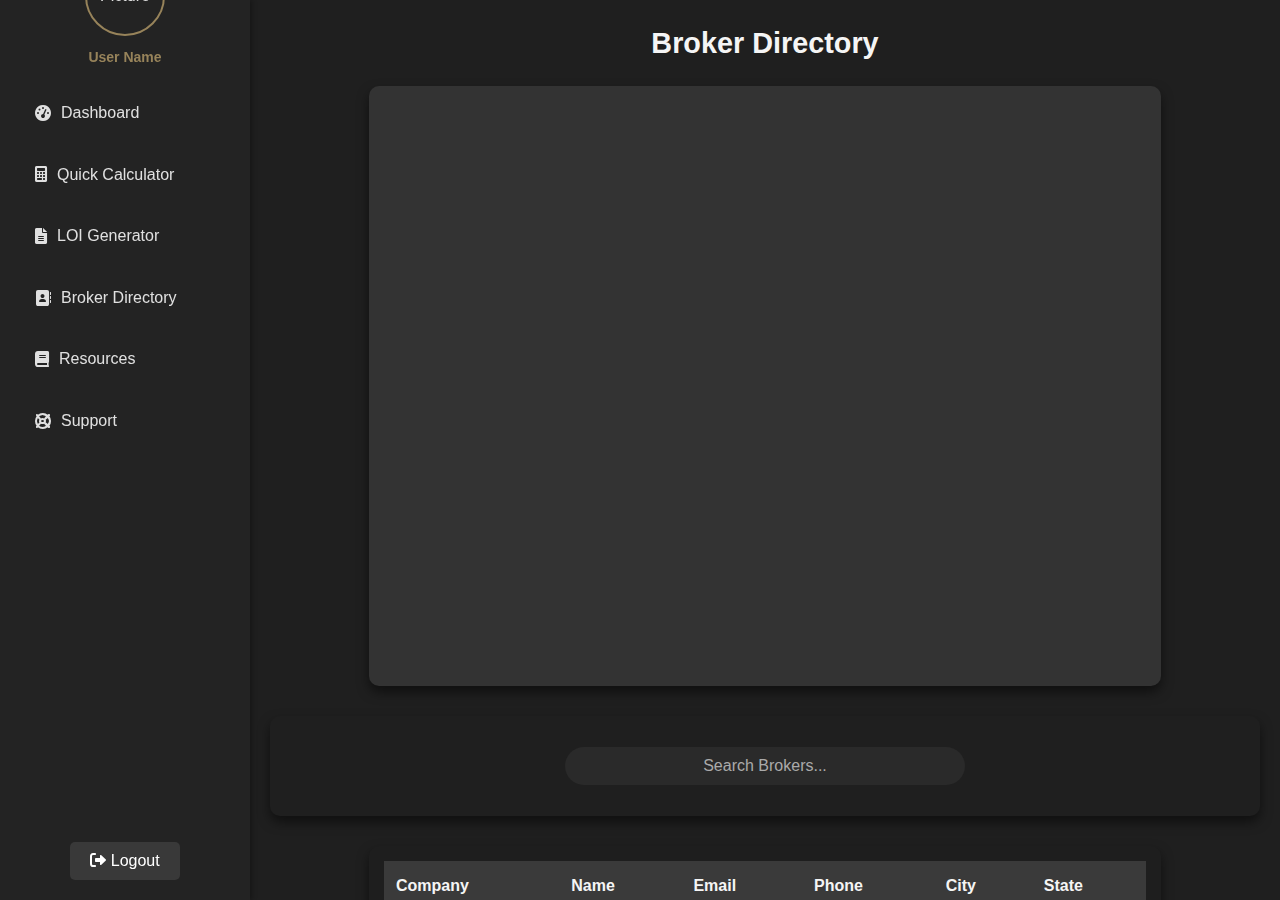
==== commit 628248c8: "deal card functions" ====
--- a/broker-directory.html
+++ b/broker-directory.html
@@ -18,8 +18,7 @@
     <script src="scripts/main-app.js" type="module"></script>
     <script src="scripts/broker-directory.js" type="module"></script>
     <script src="https://cdnjs.cloudflare.com/ajax/libs/PapaParse/5.3.0/papaparse.min.js"></script>
-    <script async defer src="https://maps.googleapis.com/maps/api/js?key=AIzaSyALOLixHMInPOXN0x1PIzoUQkIn81Iq96g&callback=initMap"></script>
-    <script src="https://maps.googleapis.com/maps/api/js?key=AIzaSyA3DFd_AE2r-SEMV8yc5K5dXViJ3HjYo68&callback=initMap&libraries=marker" async defer></script>
+    <script src="https://maps.googleapis.com/maps/api/js?key=AIzaSyALOLixHMInPOXN0x1PIzoUQkIn81Iq96g&callback=initMap&libraries=marker" async defer></script>
 
 
 
--- a/styles/broker-directory.css
+++ b/styles/broker-directory.css
@@ -3,98 +3,34 @@
     position: fixed;
     top: 20px;
     right: 20px;
-    padding: 15px 20px; /* Smaller padding */
-    max-width: 180px; /* Smaller width */
+    padding: 15px 20px;
+    max-width: 180px;
     text-align: center;
     z-index: 2000;
 }
 
-/* Heading - Shrink size */
-.broker-upload-section h2 {
-    font-size: 16px; /* Smaller font */
-    margin-bottom: 10px;
-    color: #f0f0f0;
-    font-weight: 600;
-}
-
-/* Compact Upload Container */
-.upload-container {
-    margin-bottom: 10px;
-}
-
-.upload-label {
-    background-color: #3a3a3a;
-    color: #ddd;
-    padding: 8px 12px; /* Smaller padding */
-    border-radius: 6px;
-    cursor: pointer;
-    display: inline-flex;
-    align-items: center;
-    justify-content: center;
-    font-size: 14px; /* Smaller text */
-    transition: background-color 0.3s ease;
-    box-shadow: 0 4px 8px rgba(58, 58, 58, 0.2);
-}
-
-.upload-label i {
-    margin-right: 5px; /* Smaller space between icon and text */
-    font-size: 14px;
-}
-
-.upload-label:hover {
-    background-color: #505050;
-}
-
-.hidden-input {
-    display: none;
-}
-
-/* Compact Upload Button */
-.upload-btn {
-    padding: 8px 12px; /* Smaller padding */
-    background-color: #28a745;
-    color: white;
-    border: none;
-    border-radius: 6px;
-    cursor: pointer;
-    font-size: 14px;
-    transition: background-color 0.3s ease, transform 0.2s ease;
-    width: 100%; /* Full width for button */
-    box-shadow: 0 4px 8px rgba(40, 167, 69, 0.2);
-}
-
-.upload-btn:hover {
-    background-color: #218838;
-    transform: translateY(-2px);
-}
-
-
-
-
-
-
-
-
 /* Map Container */
 .map-container {
-    height: 500px;
+    height: 600px; /* Increased height for vertical width */
+    width: 80%; /* Keep the same horizontal width */
     border-radius: 10px;
     overflow: hidden;
     margin-bottom: 30px;
+    margin: 0 auto; /* Center the map horizontally */
+    background-color: #333;
 }
 
+#map {
+    height: 100%;
+    width: 100%;
+}
 
 /* Section Header */
 .section-header h1 {
-    font-size: 2em;
+    font-size: 1.8em;
     color: #f5f5f5;
     text-align: center;
     margin-bottom: 20px;
-}
-
-.modern-map {
-    height: 100%;
-    width: 100%;
 }
 
 /* Sleek Shadow for Elements */
@@ -103,88 +39,77 @@
     border-radius: 10px;
 }
 
-/* Table Styling */
+/* Table Container */
 .broker-table-container {
     margin-top: 20px;
-    width: 100%;
+    width: 80%; /* Reduced width for the table */
+    background-color: #1e1e1e;
+    border-radius: 10px;
+    padding: 15px;
+    margin: 20px auto;
 }
 
 #brokerTable {
     width: 100%;
     border-collapse: collapse;
+    border-radius: 10px;
+    background-color: #292929;
 }
 
 #brokerTable th, #brokerTable td {
-    border: 1px solid #ddd;
-    padding: 8px;
+    padding: 12px;
+    text-align: left;
+    color: #f5f5f5;
+    border-bottom: 1px solid #333;
 }
 
 #brokerTable th {
-    background-color: #f2f2f2;
-    text-align: left;
+    background-color: #3a3a3a;
+    font-weight: bold;
+    color: #f5f5f5;
+}
+
+#brokerTable tr:nth-child(even) {
+    background-color: #242424;
+}
+
+#brokerTable tr:hover {
+    background-color: #333333;
 }
 
 /* Pagination Controls */
 .pagination-controls {
     display: flex;
-    justify-content: space-between;
+    justify-content: center;
     margin-top: 20px;
 }
 
-#prevPageBtn, #nextPageBtn {
-    padding: 10px;
+.pagination-btn {
+    padding: 10px 15px;
     background-color: #007bff;
     color: white;
     border: none;
     border-radius: 5px;
     cursor: pointer;
+    margin: 0 5px;
+    transition: background-color 0.3s;
 }
 
-.pagination-btn {
-    padding: 10px 20px;
-    background-color: #007bff;
-    color: white;
-    border: none;
-    border-radius: 5px;
-    cursor: pointer;
-    transition: background-color 0.3s;
+.pagination-btn.active {
+    background-color: #0056b3;
 }
 
 .pagination-btn:hover {
     background-color: #0056b3;
 }
 
-/* InfoWindow Custom Styling */
-.gm-style-iw {
-    background-color: #2a2a2a !important;
-    color: #fff !important;
-    border-radius: 10px;
-    box-shadow: 0 6px 12px rgba(0, 0, 0, 0.5);
-    padding: 15px;
-}
-
-.gm-style-iw h3 {
-    margin: 0;
-    font-size: 18px;
-    color: #f5f5f5;
-}
-
-.gm-style-iw p {
-    font-size: 14px;
-    color: #d3d3d3;
-    margin-top: 10px;
-}
-
-#pageInfo {
-    align-self: center;
-}
-
-/* Broker Search and Pagination */
+/* Search Filter - Centered Horizontally and Vertically */
 .broker-search-pagination {
     display: flex;
     justify-content: center;
-    margin-bottom: 20px;
-    position: relative;
+    align-items: center; /* Centers the search input vertically */
+    margin: 30px 0; /* Adds vertical margin */
+    height: 100px; /* Adds height to center the content vertically */
 }
 
 .search-input {
@@ -196,33 +121,39 @@
     background-color: #2a2a2a;
     color: #fff;
     font-size: 16px;
+    text-align: center; /* Center the text inside the search input */
 }
 
 .search-input::placeholder {
     color: #aaa;
 }
 
-/* Broker Table */
-.sleek-table {
-    width: 100%;
-    border-collapse: collapse;
-    background-color: #2a2a2a;
-    border-radius: 10px;
-    overflow: hidden;
+/* InfoWindow Custom Styling */
+.gm-style-iw {
+    max-width: 250px;
+    background-color: white !important;
+    padding: 10px !important;
+    border-radius: 8px !important;
+    color: #333 !important;
 }
 
-.sleek-table th, .sleek-table td {
-    padding: 15px;
-    text-align: left;
-    color: #f5f5f5;
-    border-bottom: 1px solid #444;
+.gm-style-iw h3 {
+    margin: 0;
+    font-size: 18px;
+    color: #333;
 }
 
-.sleek-table th {
-    background-color: #3a3a3a;
-    font-weight: bold;
+.gm-style-iw p {
+    font-size: 14px;
+    color: #555;
+    margin: 10px 0 0;
 }
 
-.sleek-table tr:nth-child(even) {
-    background-color: #333;
+.gm-style-iw a {
+    color: #007bff;
+    text-decoration: none;
 }
+
+.gm-style-iw a:hover {
+    text-decoration: underline;
+}
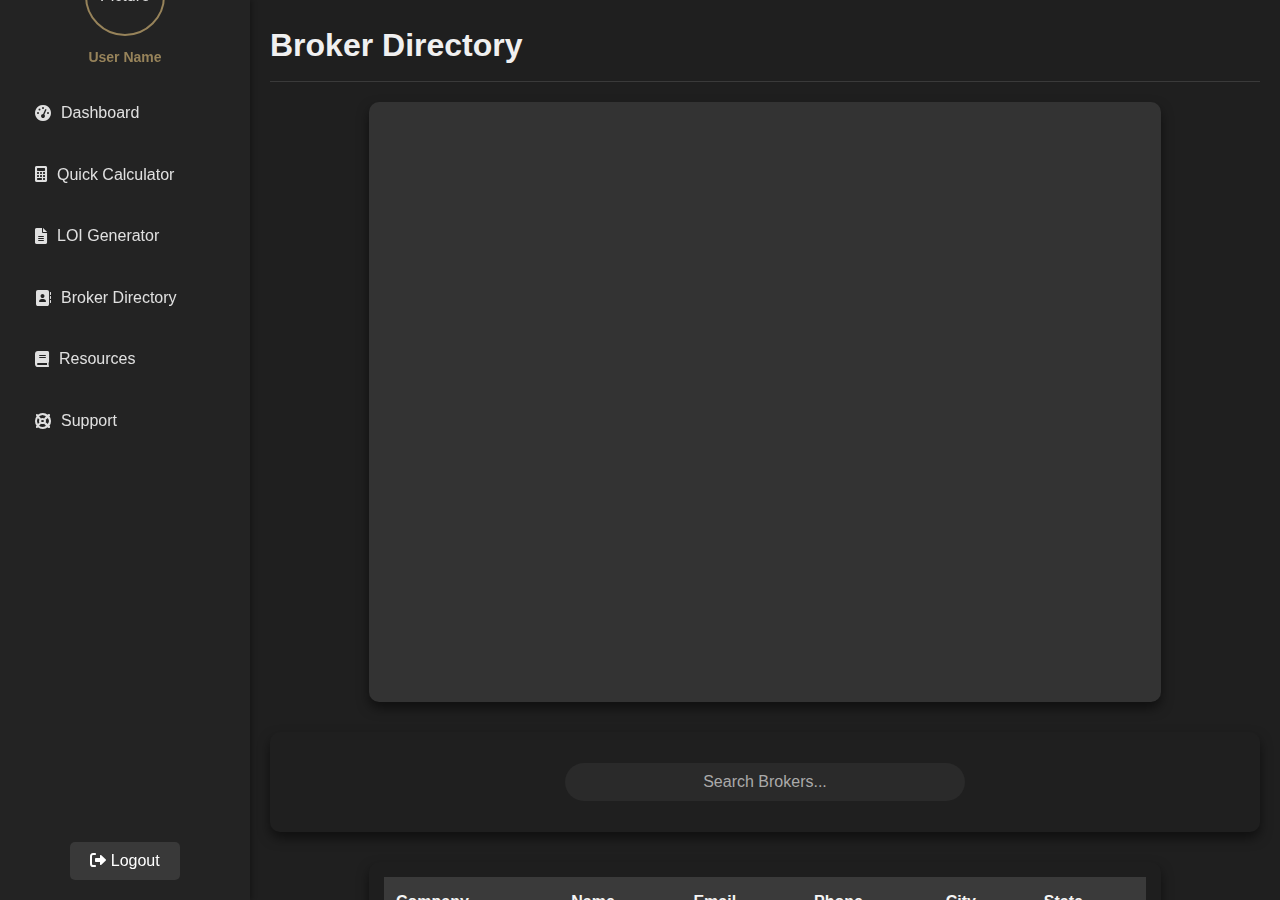
==== commit 65d5c575: "deal card functions" ====
--- a/broker-directory.html
+++ b/broker-directory.html
@@ -7,6 +7,7 @@
 
     <!-- Shared and Page-Specific CSS -->
     <link rel="stylesheet" href="styles/broker-directory.css">
+    <link rel="stylesheet" href="styles/support.css">
     <link rel="stylesheet" href="styles/common.css">
     <link rel="stylesheet" href="styles/main-app.css">
 
@@ -14,6 +15,7 @@
     <link href="https://cdnjs.cloudflare.com/ajax/libs/font-awesome/6.0.0-beta3/css/all.min.css" rel="stylesheet">
    
     <!-- Shared JavaScript -->
+    <script src="scripts/support.js" type="module"></script>
     <script src="scripts/app.js" type="module"></script>
     <script src="scripts/main-app.js" type="module"></script>
     <script src="scripts/broker-directory.js" type="module"></script>
@@ -188,7 +190,7 @@
 
  <main class="main-content">
         <!-- Section Header -->
-        <div class="section-header">
+        <div class="dashboard-header">
             <h1>Broker Directory</h1>
         </div>
 
--- a/styles/broker-directory.css
+++ b/styles/broker-directory.css
@@ -86,7 +86,7 @@
 
 .pagination-btn {
     padding: 10px 15px;
-    background-color: #007bff;
+    background-color: #97835a;
     color: white;
     border: none;
     border-radius: 5px;
@@ -96,11 +96,11 @@
 }
 
 .pagination-btn.active {
-    background-color: #0056b3;
+    background-color: #97835a;
 }
 
 .pagination-btn:hover {
-    background-color: #0056b3;
+    background-color: #97835a;
 }
 
 /* Search Filter - Centered Horizontally and Vertically */
--- a/styles/support.css
+++ b/styles/support.css
@@ -0,0 +1,110 @@
+
+
+/* Section Header */
+.section-header h1 {
+    font-size: 28px;
+    color: #ffffff;
+    margin-bottom: 30px;
+    text-align: center;
+}
+
+/* Form Container */
+.form-container {
+    background-color: #292929;
+    border-radius: 10px;
+    padding: 20px;
+    box-shadow: 0 6px 12px rgba(0, 0, 0, 0.5);
+    max-width: 600px;
+    margin: 0 auto;
+}
+
+/* Form Heading */
+.form-container h2 {
+    font-size: 22px;
+    margin-bottom: 20px;
+    color: #f5f5f5;
+    text-align: center;
+}
+
+/* Form Labels */
+.form-container label {
+    display: block;
+    font-size: 14px;
+    color: #ccc;
+    margin-bottom: 8px;
+}
+
+/* Input Fields */
+.form-container input[type="text"],
+.form-container input[type="email"],
+.form-container input[type="file"] {
+    width: 100%;
+    padding: 10px;
+    border: 1px solid #444;
+    border-radius: 5px;
+    background-color: #333;
+    color: #fff;
+    font-size: 16px;
+    margin-bottom: 15px;
+    box-sizing: border-box;
+}
+
+/* Buttons */
+.form-container button {
+    background-color: #007bff;
+    border: none;
+    border-radius: 5px;
+    color: #fff;
+    padding: 12px 20px;
+    cursor: pointer;
+    font-size: 16px;
+    transition: background-color 0.3s ease;
+}
+
+.form-container button:hover {
+    background-color: #0056b3;
+}
+
+/* Success/Failure Message */
+.upload-message {
+    font-size: 16px;
+    margin-top: 15px;
+    text-align: center;
+}
+
+
+/* Upload Section - File Input */
+.upload-section {
+    display: flex;
+    flex-direction: column;
+    align-items: center;
+    margin-bottom: 20px;
+}
+
+.upload-label {
+    background-color: #007bff;
+    color: white;
+    padding: 10px 20px;
+    border-radius: 5px;
+    cursor: pointer;
+    margin-bottom: 10px;
+    display: inline-block;
+}
+
+.hidden-input {
+    display: none;
+}
+
+/* Upload Button */
+.upload-btn {
+    background-color: #28a745;
+    padding: 10px 20px;
+    border-radius: 5px;
+    color: white;
+    cursor: pointer;
+    font-size: 16px;
+}
+
+.upload-btn:hover {
+    background-color: #218838;
+}
--- a/styles/main-app.css
+++ b/styles/main-app.css
@@ -540,21 +540,28 @@
 
 /* Deal Card Styling with Subtle Minimalist Look */
 .deal-card {
-    background: rgba(255, 255, 255, 0.1); /* Glass-like transparency */
-    backdrop-filter: blur(12px); /* Blur for the frosted glass effect */
-    -webkit-backdrop-filter: blur(12px); /* Safari support */
-    border-radius: 15px; /* Softer, more rounded corners */
+    background: linear-gradient(145deg, #2e2e2e, #434343); /* Lighter matte metal gradient */
+    border-radius: 15px; /* Rounded corners */
     padding: 20px;
     position: relative;
     overflow: hidden;
     color: #e0e0e0; /* Soft light text for readability */
-    box-shadow: 0 8px 20px rgba(0, 0, 0, 0.15); /* Soft shadow for depth */
+    box-shadow: 0 6px 15px rgba(0, 0, 0, 0.2); /* Soft shadow for depth */
     transition: transform 0.3s ease, box-shadow 0.3s ease, background 0.3s ease;
     cursor: grab;
     user-select: none;
     margin-bottom: 20px;
-    border: 1px solid rgba(255, 255, 255, 0.2); /* Subtle border for structure */
-}
+    border: 1px solid rgba(255, 255, 255, 0.1); /* Subtle metallic border */
+}
+
+/* Deal card specific status label */
+.deal-card-content .status-label {
+    font-size: 90%; /* Reduce the font size by 10% */
+    padding: 2px 6px; /* Adjust padding if needed */
+    border-radius: 4px; /* Keep rounded corners */
+    display: inline-block;
+}
+
 
 /* Soft animations for card entrance */
 @keyframes cardFadeIn {
@@ -580,20 +587,19 @@
     margin-bottom: 10px;
 }
 
-
 /* Title and Action Button Styling */
 .deal-card h4 {
     font-size: 18px; /* Modern font size */
     margin: 0;
     color: #ffffff; /* Strong contrast for title */
-}
-
+    font-weight: 600; /* Bold for title */
+}
 
 /* Deal Card Hover Effect */
 .deal-card:hover {
-    transform: scale(1.05); /* Slight zoom for emphasis */
-    box-shadow: 0 12px 24px rgba(0, 0, 0, 0.3); /* Stronger shadow on hover */
-    background: rgba(255, 255, 255, 0.15); /* Slight lightening of glass effect */
+    transform: scale(1.03); /* Slight zoom for emphasis */
+    box-shadow: 0 10px 20px rgba(0, 0, 0, 0.3); /* Stronger shadow on hover */
+    background: linear-gradient(145deg, #3a3a3a, #555555); /* Slightly lighter on hover */
 }
 
 /* While dragging, this style is applied */
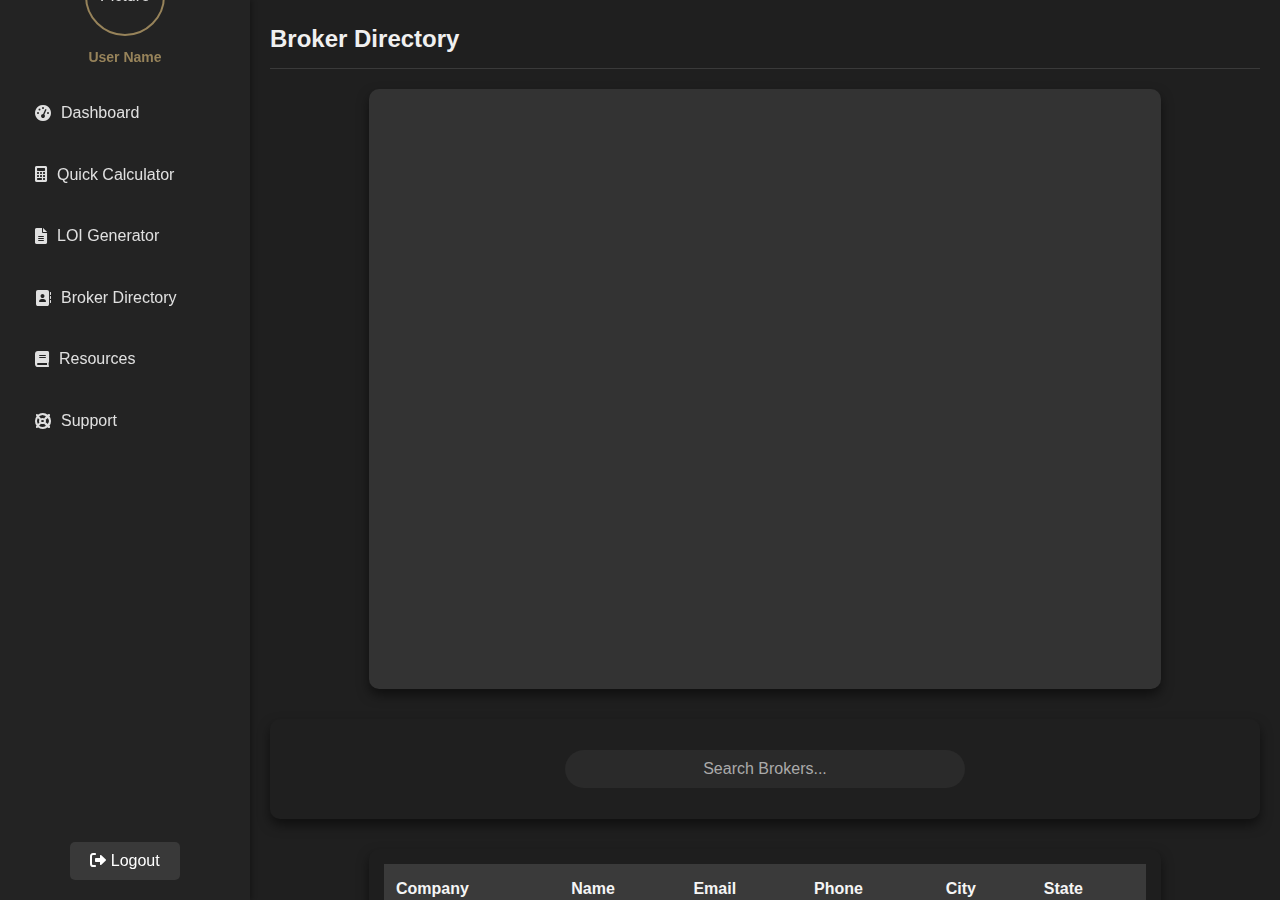
==== commit 70ea04dd: "deal card functions" ====
--- a/broker-directory.html
+++ b/broker-directory.html
@@ -191,7 +191,7 @@
  <main class="main-content">
         <!-- Section Header -->
         <div class="dashboard-header">
-            <h1>Broker Directory</h1>
+            <h2>Broker Directory</h2>
         </div>
 
         <!-- Map Container -->
--- a/styles/support.css
+++ b/styles/support.css
@@ -8,77 +8,130 @@
     text-align: center;
 }
 
-/* Form Container */
-.form-container {
+//* Support Overview */
+.support-overview {
+    text-align: center;
+    margin-bottom: 40px;
+}
+
+.support-overview h2 {
+    font-size: 24px;
+    margin-bottom: 10px;
+}
+
+.support-overview p {
+    font-size: 16px;
+    color: #bbbbbb;
+}
+
+/* Contact Info Section */
+.contact-info {
     background-color: #292929;
     border-radius: 10px;
-    padding: 20px;
-    box-shadow: 0 6px 12px rgba(0, 0, 0, 0.5);
-    max-width: 600px;
-    margin: 0 auto;
+    padding: 30px;
+    margin-bottom: 40px;
+    box-shadow: 0 6px 12px rgba(0, 0, 0, 0.4);
 }
 
-/* Form Heading */
-.form-container h2 {
-    font-size: 22px;
+.contact-info h2 {
+    font-size: 24px;
+    color: #ffffff;
     margin-bottom: 20px;
-    color: #f5f5f5;
-    text-align: center;
 }
 
-/* Form Labels */
-.form-container label {
-    display: block;
+.contact-details {
+    display: flex;
+    justify-content: space-between;
+    flex-wrap: wrap;
+}
+
+.support-method {
+    flex: 1;
+    min-width: 200px;
+    margin: 10px 20px;
+}
+
+.support-method h3 {
+    font-size: 18px;
+    color: #007bff;
+    margin-bottom: 10px;
+}
+
+.support-method p {
+    font-size: 16px;
+    color: #f5f5f5;
+}
+
+.support-method a {
+    color: #007bff;
+    text-decoration: none;
+}
+
+.support-method a:hover {
+    text-decoration: underline;
+}
+
+/* Whitelist Upload Section */
+.whitelist-upload {
+    background-color: #333333;
+    border-radius: 10px;
+    padding: 30px;
+    margin-bottom: 40px;
+    box-shadow: 0 6px 12px rgba(0, 0, 0, 0.4);
+}
+
+.whitelist-upload h2 {
+    font-size: 24px;
+    color: #ffffff;
+    margin-bottom: 15px;
+}
+
+.whitelist-upload p {
+    font-size: 16px;
+    color: #dddddd;
+}
+
+.upload-instruction {
     font-size: 14px;
-    color: #ccc;
+    color: #aaaaaa;
+    margin-top: 10px;
+}
+
+/* FAQ Section */
+.faq-section {
+    background-color: #292929;
+    border-radius: 10px;
+    padding: 30px;
+    box-shadow: 0 6px 12px rgba(0, 0, 0, 0.4);
+}
+
+.faq-section h2 {
+    font-size: 24px;
+    color: #ffffff;
+    margin-bottom: 20px;
+}
+
+.faq-item {
+    margin-bottom: 20px;
+}
+
+.faq-item h3 {
+    font-size: 18px;
+    color: #007bff;
     margin-bottom: 8px;
 }
 
-/* Input Fields */
-.form-container input[type="text"],
-.form-container input[type="email"],
-.form-container input[type="file"] {
-    width: 100%;
-    padding: 10px;
-    border: 1px solid #444;
-    border-radius: 5px;
-    background-color: #333;
-    color: #fff;
+.faq-item p {
     font-size: 16px;
-    margin-bottom: 15px;
-    box-sizing: border-box;
+    color: #dddddd;
 }
 
-/* Buttons */
-.form-container button {
-    background-color: #007bff;
-    border: none;
-    border-radius: 5px;
-    color: #fff;
-    padding: 12px 20px;
-    cursor: pointer;
-    font-size: 16px;
-    transition: background-color 0.3s ease;
-}
-
-.form-container button:hover {
-    background-color: #0056b3;
-}
-
-/* Success/Failure Message */
-.upload-message {
-    font-size: 16px;
-    margin-top: 15px;
-    text-align: center;
-}
-
-
-/* Upload Section - File Input */
-.upload-section {
+/* Upload Section */
+.upload-container {
     display: flex;
-    flex-direction: column;
+    justify-content: center;
     align-items: center;
-    margin-bottom: 20px;
+    margin-bottom: 15px;
 }
 
 .upload-label {
@@ -88,14 +141,8 @@
     border-radius: 5px;
     cursor: pointer;
     margin-bottom: 10px;
-    display: inline-block;
 }
 
-.hidden-input {
-    display: none;
-}
-
-/* Upload Button */
 .upload-btn {
     background-color: #28a745;
     padding: 10px 20px;
@@ -108,3 +155,9 @@
 .upload-btn:hover {
     background-color: #218838;
 }
+
+/* Shadow for Sections */
+.sleek-shadow {
+    box-shadow: 0 6px 12px rgba(0, 0, 0, 0.5);
+    border-radius: 10px;
+}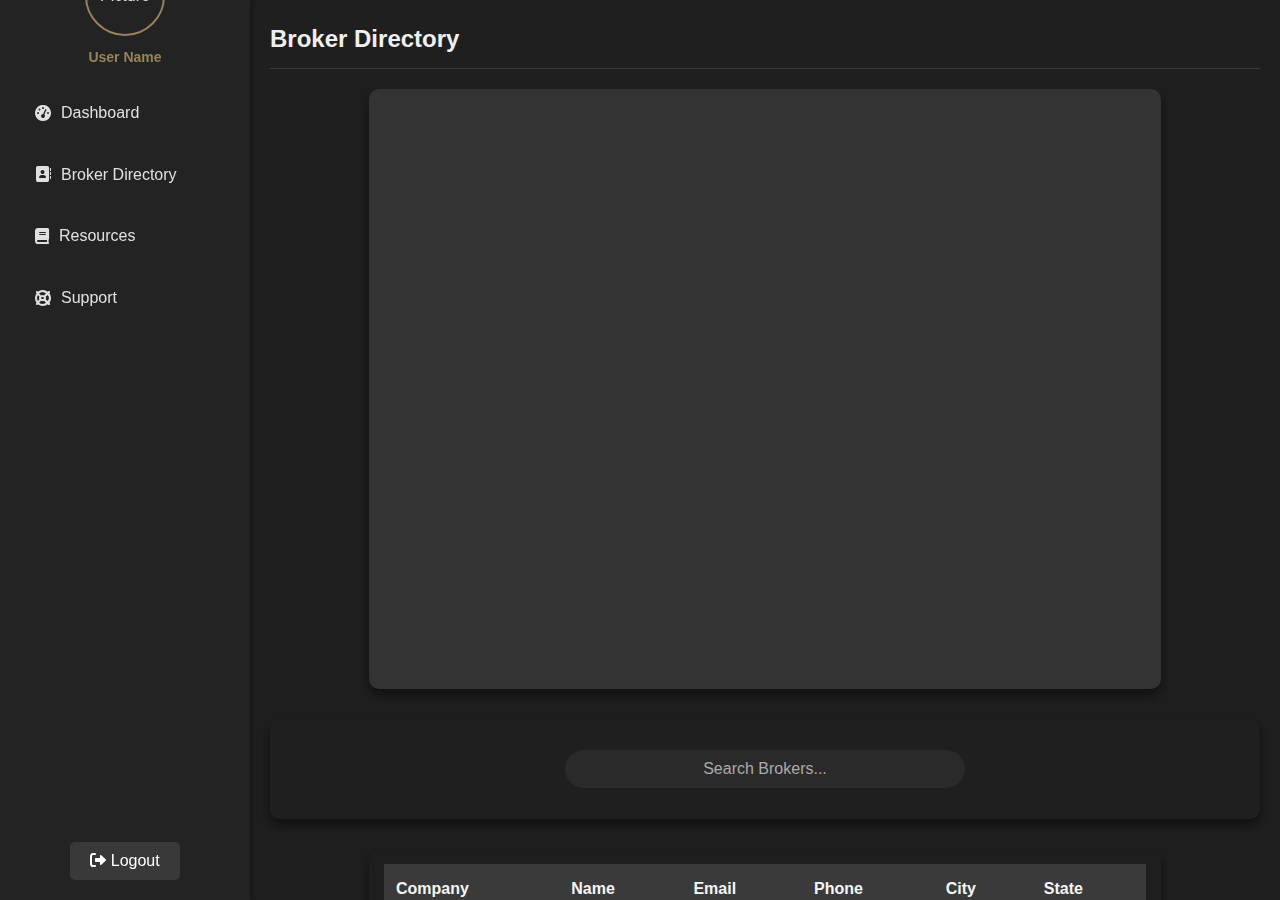
==== commit 97df35cf: "Fix: Ensure document fetching and rendering works correctly for reopened deal cards" ====
--- a/broker-directory.html
+++ b/broker-directory.html
@@ -51,13 +51,18 @@
 	        </div>
 	    </div>
 	    <nav class="sidebar-nav">
-	        <a href="main-app.html" class="nav-link"><i class="fas fa-tachometer-alt"></i> Dashboard</a>
-	        <a href="quick-calculator.html" class="nav-link"><i class="fas fa-calculator"></i> Quick Calculator</a>
-	        <a href="loi-generator.html" class="nav-link"><i class="fas fa-file-alt"></i> LOI Generator</a>
-	        <a href="broker-directory.html" class="nav-link"><i class="fas fa-address-book"></i> Broker Directory</a>
-	        <a href="resources.html" class="nav-link"><i class="fas fa-book"></i> Resources</a>
-	        <a href="support.html" class="nav-link"><i class="fas fa-life-ring"></i> Support</a>
-	    </nav>
+		    <a href="main-app.html" class="nav-link"><i class="fas fa-tachometer-alt"></i> Dashboard</a>
+		    <!--
+		    <a href="quick-calculator.html" class="nav-link"><i class="fas fa-calculator"></i> Quick Calculator</a>
+		    -->
+		    <!--
+		    <a href="loi-generator.html" class="nav-link"><i class="fas fa-file-alt"></i> LOI Generator</a>
+		    -->
+		    <a href="broker-directory.html" class="nav-link"><i class="fas fa-address-book"></i> Broker Directory</a>
+		    <a href="resources.html" class="nav-link"><i class="fas fa-book"></i> Resources</a>
+		    <a href="support.html" class="nav-link"><i class="fas fa-life-ring"></i> Support</a>
+		</nav>
+
 	    <button onclick="handleLogout()" class="btn-logout"><i class="fas fa-sign-out-alt"></i> Logout</button>
 	</aside>
 
--- a/styles/support.css
+++ b/styles/support.css
@@ -1,123 +1,116 @@
-
-
 /* Section Header */
-.section-header h1 {
+.dashboard-header h1 {
     font-size: 28px;
     color: #ffffff;
     margin-bottom: 30px;
-    text-align: center;
+    text-align: left;
 }
 
-//* Support Overview */
-.support-overview {
-    text-align: center;
-    margin-bottom: 40px;
+/* Divider */
+.divider {
+    border-top: 1px solid #444;
+    margin: 30px 0;
 }
 
-.support-overview h2 {
+/* Whitelist Upload Section */
+.whitelist-upload h2,
+.faq-section h2,
+.resources h2,
+.contact-info h2 {
     font-size: 24px;
+    color: #97835a;
+    margin-bottom: 15px;
+}
+
+.whitelist-upload p,
+.faq-section p,
+.resources p,
+.contact-info p {
+    font-size: 16px;
+    color: #dddddd;
+    margin-bottom: 10px;
+}
+/* Style for the displayed file name */
+.selected-file-name {
+    font-size: 16px;
+    color: #ffffff; /* White color for the text */
+    background-color: #333333; /* Dark background for contrast */
+    padding: 10px;
+    border-radius: 5px;
+    margin-top: 10px;
+    display: inline-block;
+    box-shadow: 0px 2px 6px rgba(0, 0, 0, 0.2); /* Add subtle shadow for emphasis */
+    max-width: 100%; /* Ensure the file name doesn't overflow */
+    white-space: nowrap; /* Prevent wrapping */
+    overflow: hidden;
+    text-overflow: ellipsis; /* Show ellipsis if the file name is too long */
+    text-align: center; /* Center align the placeholder text */
+}
+
+
+/* Upload Section - Aligned Left */
+.upload-container {
+    display: flex;
+    justify-content: flex-start; /* Align left */
+    margin-bottom: 15px;
+}
+
+.upload-label {
+    background-color: #97835a; /* Primary color */
+    color: white;
+    padding: 10px 20px;
+    border-radius: 5px;
+    cursor: pointer;
+    display: inline-block;
+}
+
+.upload-btn {
+    background-color: #28a745;
+    color: white;
+    padding: 10px 20px;
+    border-radius: 5px;
+    font-size: 16px;
+    cursor: pointer;
+    display: block; /* Ensures it stays on a new line under the file name */
+    margin-top: 15px; /* Adds space between the file name and button */
+    border: none;
+    transition: background-color 0.3s ease;
+}
+
+.upload-btn:hover {
+    background-color: #218838;
+}
+
+/* Resources Section */
+.resources-list {
+    list-style: none;
+    padding-left: 0;
+}
+
+.resources-list li {
     margin-bottom: 10px;
 }
 
-.support-overview p {
+.resources-list a {
+    color: #6495ED;
+    text-decoration: none;
     font-size: 16px;
-    color: #bbbbbb;
 }
 
-/* Contact Info Section */
-.contact-info {
-    background-color: #292929;
-    border-radius: 10px;
-    padding: 30px;
-    margin-bottom: 40px;
-    box-shadow: 0 6px 12px rgba(0, 0, 0, 0.4);
-}
-
-.contact-info h2 {
-    font-size: 24px;
-    color: #ffffff;
-    margin-bottom: 20px;
-}
-
-.contact-details {
-    display: flex;
-    justify-content: space-between;
-    flex-wrap: wrap;
-}
-
-.support-method {
-    flex: 1;
-    min-width: 200px;
-    margin: 10px 20px;
-}
-
-.support-method h3 {
-    font-size: 18px;
-    color: #007bff;
-    margin-bottom: 10px;
-}
-
-.support-method p {
-    font-size: 16px;
-    color: #f5f5f5;
-}
-
-.support-method a {
-    color: #007bff;
-    text-decoration: none;
-}
-
-.support-method a:hover {
+.resources-list a:hover {
     text-decoration: underline;
-}
-
-/* Whitelist Upload Section */
-.whitelist-upload {
-    background-color: #333333;
-    border-radius: 10px;
-    padding: 30px;
-    margin-bottom: 40px;
-    box-shadow: 0 6px 12px rgba(0, 0, 0, 0.4);
-}
-
-.whitelist-upload h2 {
-    font-size: 24px;
-    color: #ffffff;
-    margin-bottom: 15px;
-}
-
-.whitelist-upload p {
-    font-size: 16px;
-    color: #dddddd;
-}
-
-.upload-instruction {
-    font-size: 14px;
-    color: #aaaaaa;
-    margin-top: 10px;
+    color: #6495ED;
 }
 
 /* FAQ Section */
-.faq-section {
-    background-color: #292929;
-    border-radius: 10px;
-    padding: 30px;
-    box-shadow: 0 6px 12px rgba(0, 0, 0, 0.4);
-}
-
-.faq-section h2 {
-    font-size: 24px;
-    color: #ffffff;
-    margin-bottom: 20px;
-}
-
 .faq-item {
     margin-bottom: 20px;
 }
 
 .faq-item h3 {
     font-size: 18px;
-    color: #007bff;
+    color: white;
+    font-weight: bold;
     margin-bottom: 8px;
 }
 
@@ -126,38 +119,35 @@
     color: #dddddd;
 }
 
-/* Upload Section */
-.upload-container {
-    display: flex;
-    justify-content: center;
-    align-items: center;
-    margin-bottom: 15px;
+/* Contact Info Section */
+.contact-info h2 {
+    font-size: 24px;
+    color: #97835a;
+    margin-bottom: 20px;
 }
 
-.upload-label {
-    background-color: #007bff;
-    color: white;
-    padding: 10px 20px;
-    border-radius: 5px;
-    cursor: pointer;
-    margin-bottom: 10px;
+.contact-info p {
+    font-size: 16px;
+    color: #dddddd;
 }
 
-.upload-btn {
-    background-color: #28a745;
-    padding: 10px 20px;
-    border-radius: 5px;
-    color: white;
-    cursor: pointer;
-    font-size: 16px;
+/* Toast Notification */
+.toast {
+    position: fixed;
+    bottom: 20px;
+    right: 20px;
+    background-color: #333;
+    color: #fff;
+    padding: 12px 24px;
+    border-radius: 8px;
+    font-size: 14px;
+    opacity: 0.9;
+    z-index: 1000;
+    display: flex;
+    align-items: center;
+    box-shadow: 0px 4px 12px rgba(0, 0, 0, 0.1);
 }
 
-.upload-btn:hover {
-    background-color: #218838;
+.toast.hidden {
+    display: none;
 }
-
-/* Shadow for Sections */
-.sleek-shadow {
-    box-shadow: 0 6px 12px rgba(0, 0, 0, 0.5);
-    border-radius: 10px;
-}--- a/styles/main-app.css
+++ b/styles/main-app.css
@@ -25,6 +25,98 @@
     left: 0;
     z-index: 1000;
     transition: all 0.3s ease;
+}
+
+/* Estimate Items */
+.estimate-item {
+    margin-bottom: 15px;
+    display: flex;
+    justify-content: space-between;
+    align-items: center;
+}
+
+.estimate-item p {
+    font-size: 1.1rem;
+    margin: 0;
+    display: flex;
+    justify-content: space-between;
+    width: 100%;
+}
+
+.estimate-item p strong {
+    font-weight: 400; /* Normal weight for the label */
+}
+
+/* Make values bold */
+.estimate-value {
+    font-weight: 600;
+    color: #ffffff;
+    font-size: 1.2rem;
+}
+
+/* Tooltip styling over the label */
+.tooltip-label {
+    position: relative;
+    display: inline-block;
+    cursor: pointer;
+    color: #d4d4d4;
+}
+
+
+.tooltip-label .tooltiptext {
+    visibility: hidden;
+    width: 220px;
+    background-color: #1c1c1c; /* Tooltip background */
+    color: white;
+    text-align: center;
+    padding: 8px;
+    border-radius: 6px;
+    position: absolute;
+    z-index: 1;
+    bottom: 125%; /* Position above the label */
+    left: 50%;
+    margin-left: -110px; /* Center the tooltip */
+    opacity: 0;
+    transition: opacity 0.3s ease-in-out;
+    font-size: 0.85rem;
+}
+
+
+/* Tooltip arrow */
+.tooltip-label .tooltiptext::after {
+    content: "";
+    position: absolute;
+    top: 100%; /* Arrow on the bottom */
+    left: 50%;
+    margin-left: -5px;
+    border-width: 5px;
+    border-style: solid;
+    border-color: #97835a transparent transparent transparent;
+}
+
+/* Tooltip visibility on hover */
+.tooltip-label:hover .tooltiptext {
+    visibility: visible;
+    opacity: 1;
+}
+
+/* Responsiveness */
+@media (max-width: 768px) {
+    .tab-content {
+        padding: 15px;
+    }
+
+    .section-heading {
+        font-size: 1.6rem;
+    }
+
+    .estimate-item p {
+        font-size: 1rem;
+    }
+
+    .estimate-value {
+        font-size: 1.1rem;
+    }
 }
 
 .sidebar-header {
@@ -230,6 +322,7 @@
     display: block;
     animation: fadeIn 0.5s ease;
 }
+
 
 @keyframes fadeIn {
     from { opacity: 0; }
@@ -1185,16 +1278,28 @@
 
 /* UPLOAD DOC BUTTON */
 .card-modal-content .btn-doc {
-    font-size: 14px;
+    font-size: 70%;
     background-color: rgba(100, 149, 237, 0.1); !important; /* Transparent, glass-like background */
     border: 1px solid rgba(100, 149, 237, 0.2) !important; /* Subtle glass border */
-    border-radius: 8px !important; /* Slightly rounded corners */
+    border-radius: 6px !important; /* Slightly rounded corners */
     color: #f5f5f5 !important;
     padding: 4px 8px !important; /* Compact padding */
     cursor: pointer !important;
     transition: background-color 0.3s ease, box-shadow 0.3s ease, transform 0.2s !important;
     box-shadow: 0 2px 6px rgba(0, 0, 0, 0.2) !important; /* Subtle shadow for depth */
-}
+    width: 130px;
+}
+
+
+.file-label-input {
+    margin-right: 10px;
+    padding: 4px 8px;
+    font-size: 14px;
+    border: 1px solid #ccc;
+    border-radius: 4px;
+    width: 200px; /* Adjust width as needed */
+}
+
 
 /* Glass-Like "+" and "-" Button Styles */
 .card-modal-content .btn-remove {
@@ -1264,7 +1369,11 @@
 
 /* Notes Section (Full Width) */
 .section-heading {
-    margin-top: 24px;
+    font-size: 1.8rem;
+    margin-bottom: 20px;
+    text-align: center;
+    color: #97835a; /* Header color updated */
+    font-weight: 600;
 }
 
 /* Notes Section */
@@ -1353,6 +1462,7 @@
     margin-bottom: 6px;
     display: block;
     letter-spacing: 0.3px;
+    font-size: 14px;
 }
 
 
@@ -1539,50 +1649,64 @@
     align-items: flex-end; /* Align the buttons to the right */
 }
 
-/* Smaller Contact Info Buttons (70% size reduction) */
+/* Style the contact buttons */
 .contact-info-button {
-    font-size: 70%;  /* Reduce the font size */
-    padding: 4px 8px;  /* Smaller padding */
-    background-color: rgba(255, 255, 255, 0.1); /* Glass-like button */
+    font-size: 70%;
+    padding: 4px 8px;
+    background-color: rgba(255, 255, 255, 0.1);
     border: 1px solid rgba(255, 255, 255, 0.2);
     border-radius: 6px;
     cursor: pointer;
     transition: background-color 0.3s ease, box-shadow 0.3s ease, transform 0.2s;
     position: relative;
-    width: 130px; /* Adjust width for alignment consistency */
-}
-
-.contact-info-button[data-tooltip]:hover::after {
-    content: attr(data-tooltip); /* Tooltip content from the button's data-tooltip attribute */
+    width: 130px;
+}
+
+
+
+/* Tooltip styling */
+.contact-info-button[data-tooltip]::after {
+    content: attr(data-tooltip);
     position: absolute;
-    right: 105%; /* Position the tooltip to the left of the button */
-    top: 50%;
-    transform: translateY(-50%); /* Center the tooltip vertically */
-    background-color: #333;
+    bottom: 100%; /* Position it above the button */
+    left: 50%;
+    transform: translateX(-50%);
+    background-color: rgba(0, 0, 0, 0.8);
     color: #fff;
     padding: 8px;
-    border-radius: 6px;
-    white-space: pre-line;
+    border-radius: 4px;
+    white-space: pre-wrap; /* Preserve new lines in the tooltip text */
+    font-size: 12px;
+    display: none; /* Hidden by default */
     z-index: 10;
-    box-shadow: 0 2px 6px rgba(0, 0, 0, 0.2);
-    width: 220px;
+    width: 200px; /* Adjust width to your preference */
+    text-align: left;
+}
+
+/* Show the tooltip when hovering */
+.contact-info-button:hover::after {
     display: block;
 }
 
-/* Hide tooltip if there's no data-tooltip content */
-.contact-info-button:hover::after {
-    display: none;
-}
-
-.contact-info-button[data-tooltip]:hover::after {
-    display: block; /* Only show if tooltip data exists */
-}
-
-
-/* Hide tooltip if there's no data-tooltip content */
-.contact-info-button:not([data-tooltip]):hover::after {
-    display: none; /* Do not display the tooltip if there is no contact info */
-}
+/* Arrow for the tooltip */
+.contact-info-button[data-tooltip]::before {
+    content: '';
+    display: none; /* Hidden by default */
+    position: absolute;
+    border-style: solid;
+    border-width: 6px;
+    border-color: transparent transparent rgba(0, 0, 0, 0.8) transparent;
+    bottom: 120%; /* Position arrow below tooltip */
+    left: 50%;
+    transform: translateX(-50%);
+    z-index: 1000;
+}
+
+/* Show the tooltip arrow when hovering */
+.contact-info-button:hover::before {
+    display: block;
+}
+
 
 .contact-info-button:hover {
     background-color: rgba(255, 255, 255, 0.2);
@@ -1799,6 +1923,17 @@
     opacity: 0;
     transition: opacity 0.2s;
 }
+
+.button-wrapper {
+    display: inline-flex;
+    gap: 15px; /* Space between View and Delete buttons */
+    background-color: transparent; /* Ensure no background */
+    border: none; /* Remove any borders */
+    padding: 0; /* Remove padding */
+    margin: 0; /* Remove margin */
+}
+
+
 
 /* Hover effect for the delete button tooltip */
 .delete-document:hover::after {
